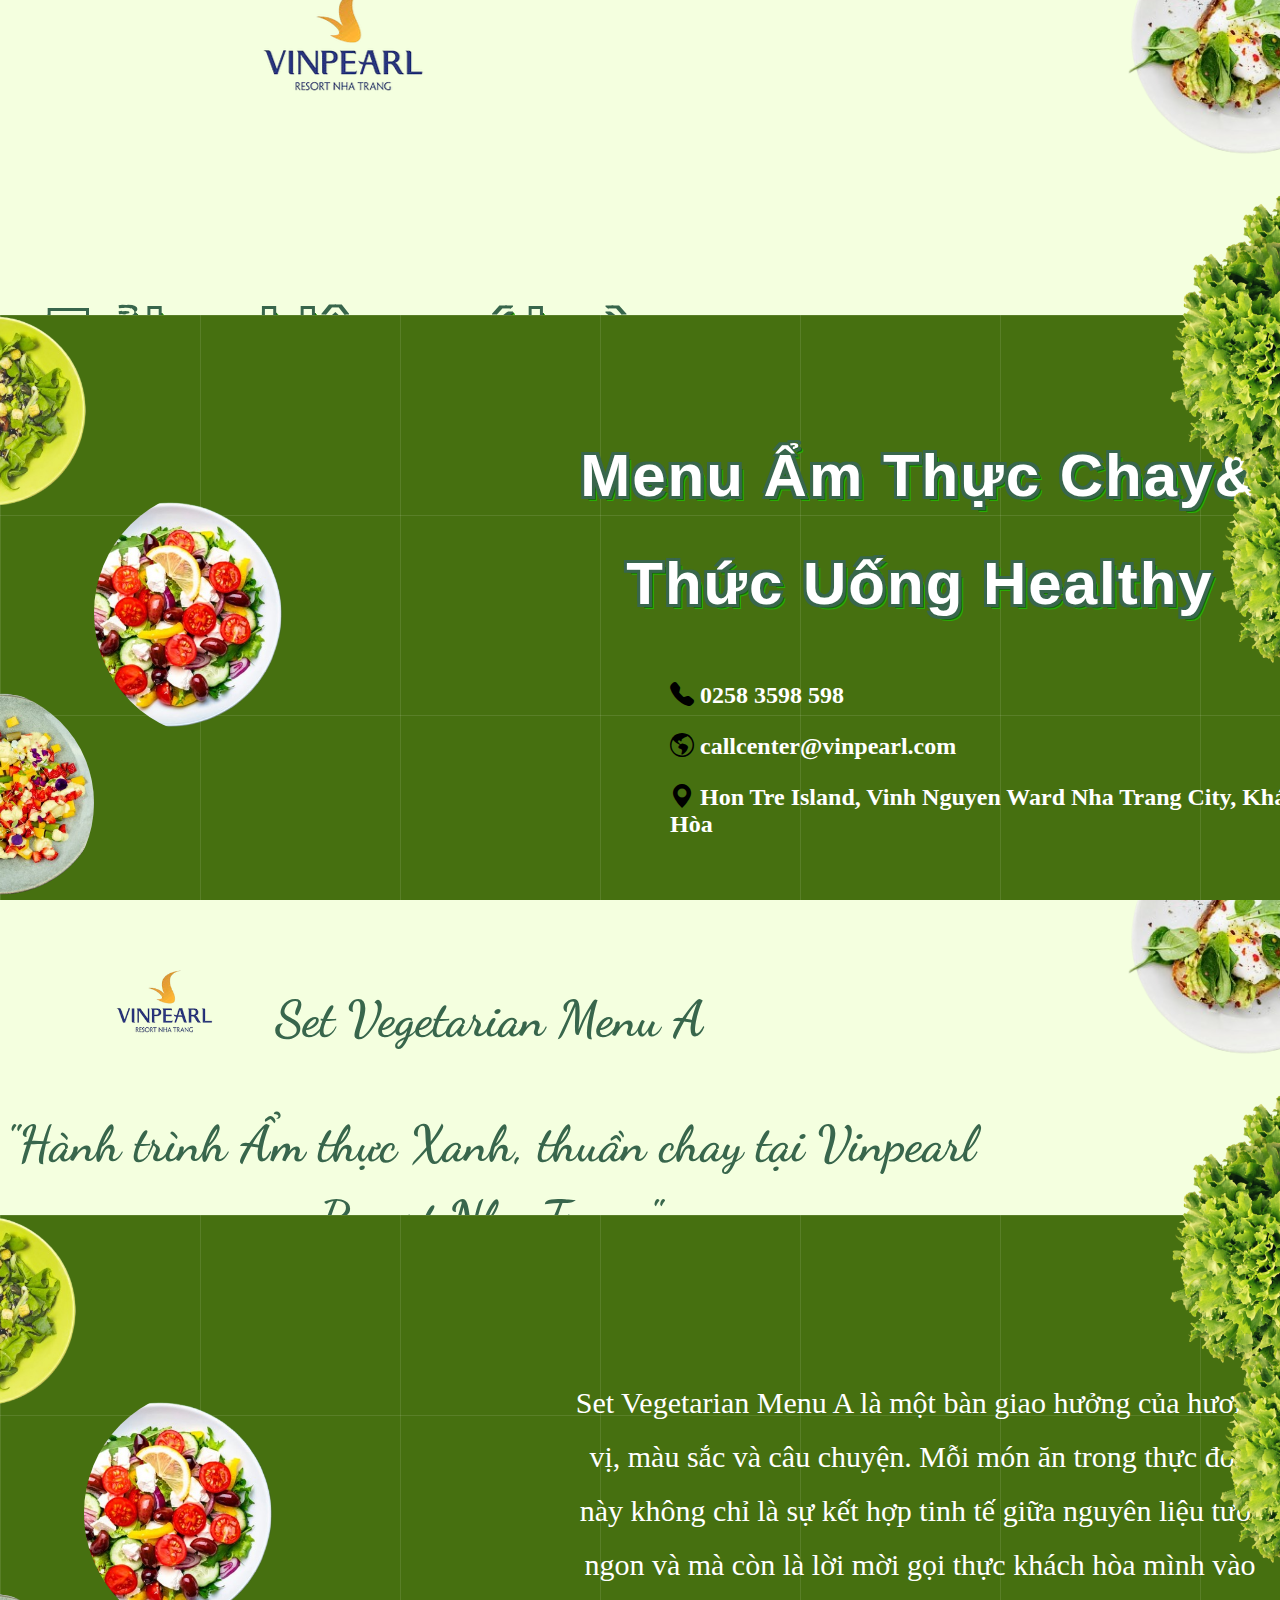
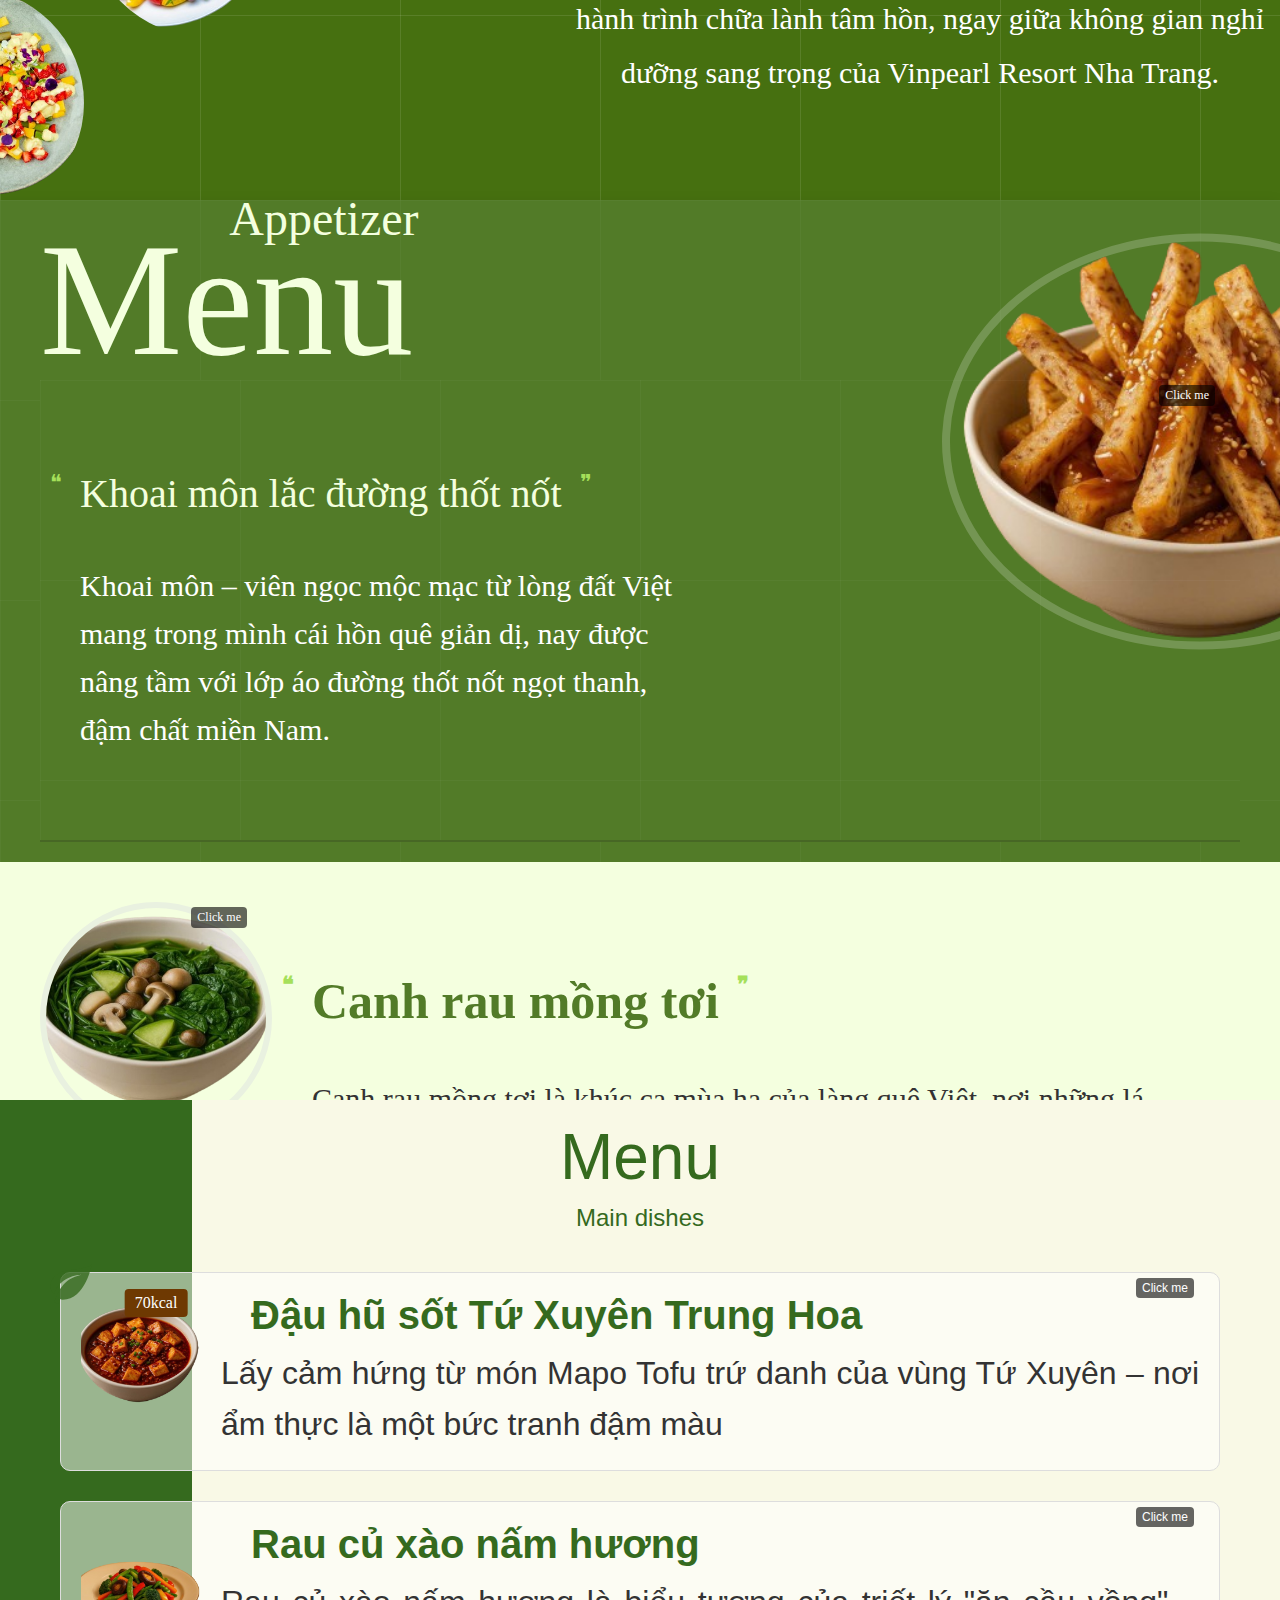
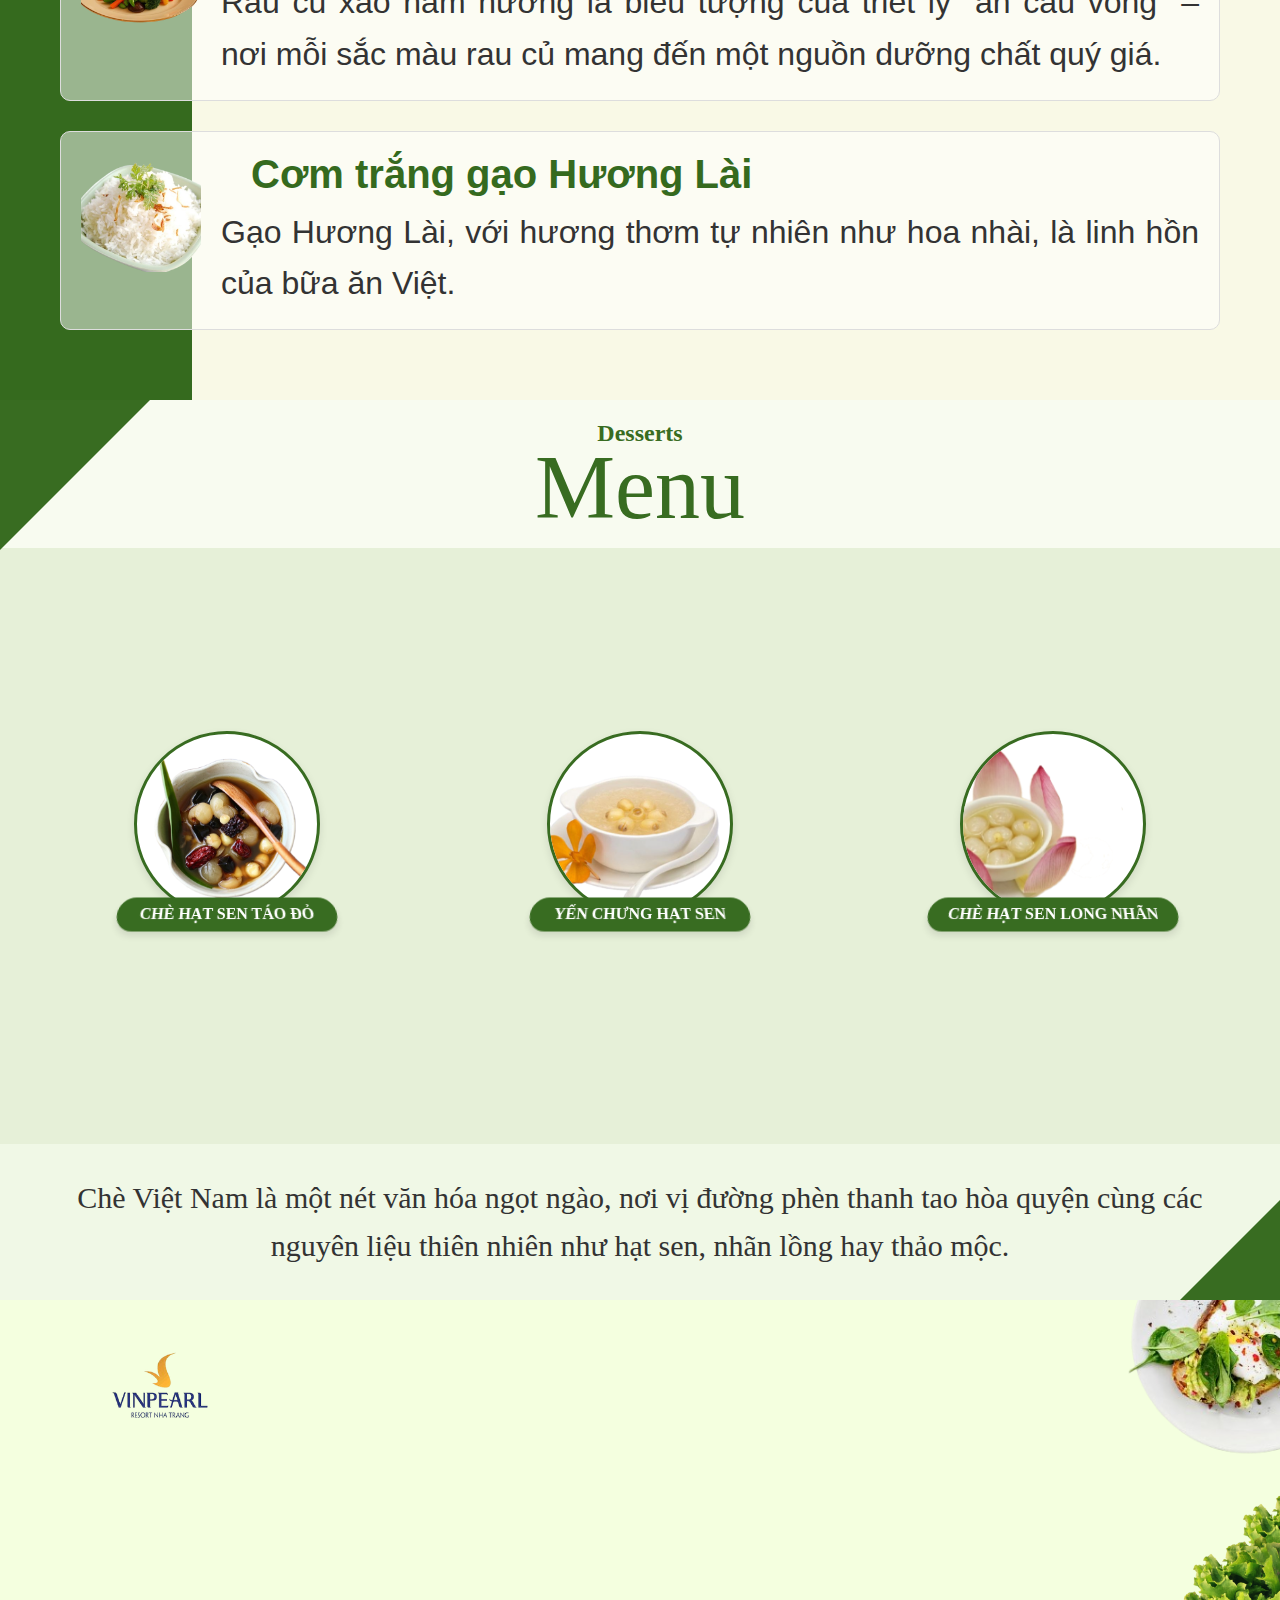
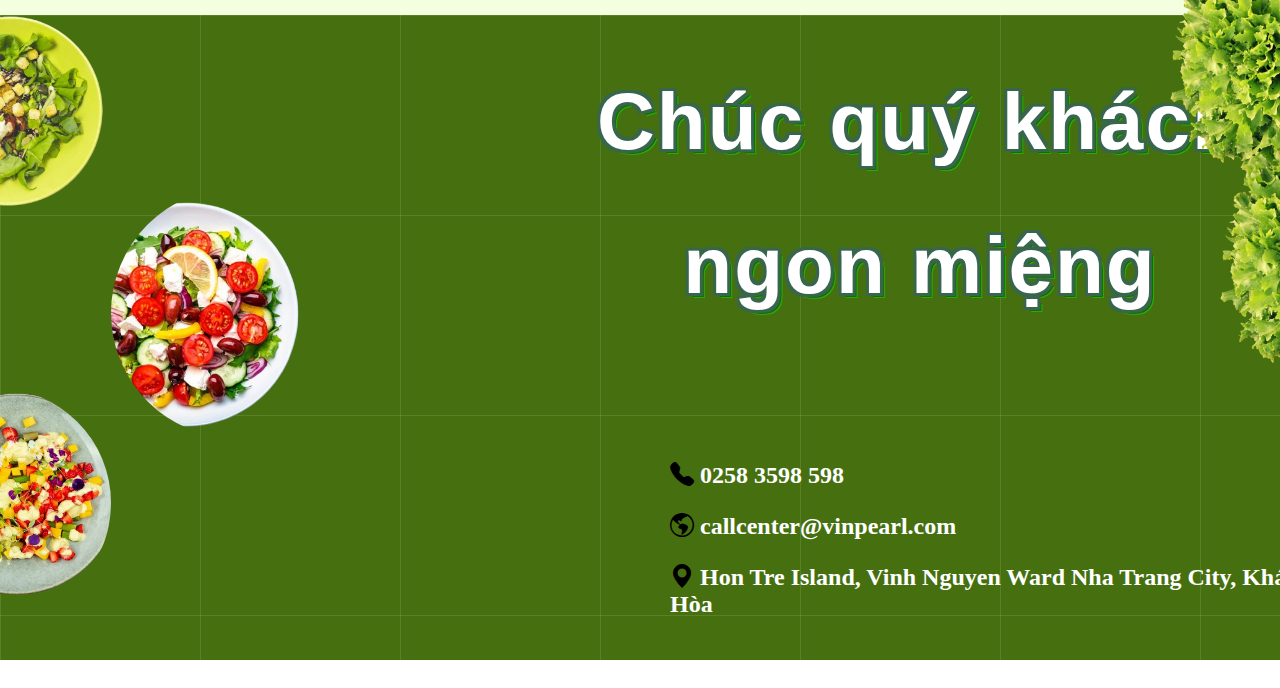
==== index.html @ a4272439 "Add files via upload" ====
<!DOCTYPE html>
<html lang="vi">
<head>
    <meta charset="UTF-8">
    <meta name="viewport" content="width=device-width, initial-scale=1.0">
    <title>Vinpearl Vegetarian Menu</title>
    <link href="https://cdn.jsdelivr.net/npm/bootstrap@5.3.5/dist/css/bootstrap.min.css" rel="stylesheet"
          integrity="sha384-SgOJa3DmI69IUzQ2PVdRZhwQ+dy64/BUtbMJw1MZ8t5HZApcHrRKUc4W0kG879m7" crossorigin="anonymous">
    <link rel="stylesheet" href="https://cdn.jsdelivr.net/npm/bootstrap-icons@1.11.3/font/bootstrap-icons.min.css">
    <link href="https://fonts.googleapis.com/css2?family=Dancing+Script&display=swap" rel="stylesheet">
    <link href="Assets/Css/menu_dessert.css" rel="stylesheet">
    <link href="Assets/Css/home.css" rel="stylesheet">
    <style>
    </style>
</head>
<body>
    <!-- 1 -->
    <div class="main-container">
        <!-- Top light green section -->
        <div class="top-section">
            <div class="d-flex justify-content-center w-100 align-items-center" style="transform: translateX(-15%);">
                <!-- Title text -->
                <div class="title-text">
                    <div class="d-flex">
                         <!-- Logo -->
                        <img src="Assets/Images/Home/logo.png" class="responsive-mobile" alt="Vinpearl Logo" style="transform: translate(-20%,-50%);">
                        <div class="text-effect" style="color: #f4ffdf; transform: translateY(40%);">Trải nghiệm mới cùng</div>
                    </div>
                </div>
            </div>
            
            <!-- Main dish image -->
            <img src="Assets/Images/Home/right_1.png" alt="Main Dish" class="main-dish" 
                style="position: absolute; right: -20%; top: -50%;">
        </div>
        
        <!-- Bottom dark green section -->
        <div class="bottom-section">
            <!-- Grid background -->
            <div class="grid-bg"></div>
            
            <!-- Side dishes -->
            <div class="side-dishes" style="position: relative; left: -20%;">
                <div class="circular-images-container">
                    <div class="circular-image image1">
                        <img src="Assets/Images/Home/left_3.png" alt="Salad">
                    </div>
                    <div class="circular-image image2">
                        <img src="Assets/Images/Home/left_2.png" alt="Tomato Salad">
                    </div>
                    <div class="circular-image image3">
                        <img src="Assets/Images/Home/left_4.png" alt="Colorful Salad">
                    </div>
                    <!-- Thêm các phần tử trang trí như lá -->
                    <div class="decoration leaf1"></div>
                    <div class="decoration leaf2"></div>
                </div>
            </div>
            <!-- Menu description -->
            <div class="menu-description">
                <p class="text-effect" style="transform: translateY(-50%);">Menu Ẩm Thực Chay& <br> Thức Uống Healthy</p>
            </div>
            <div style="position: absolute; top: 50%; left: 50%; margin-top: 20px;">
                <p style="font-size: 24px; font-weight: bold;"> 
                    <span class="me-3" style="color: black;"><i class="bi bi-telephone-fill"></i></span> 
                    0258 3598 598
                </p>
                <p style="font-size: 24px; font-weight: bold;">
                    <span class="me-3" style="color: black;"><i class="bi bi-globe-americas"></i></span>
                    callcenter@vinpearl.com
                </p>
                <p style="font-size: 24px; font-weight: bold;">
                    <span class="me-3" style="color: black;"><i class="bi bi-geo-alt-fill"></i></span>
                    Hon Tre Island, Vinh Nguyen Ward Nha Trang City, Khánh Hòa
                </p>
            </div>
            <!-- Decoration leaves -->
            <img src="Assets/Images/Home/leaf_right.png" alt="Decoration Leaves" class="decoration-leaves1">
            <img src="Assets/Images/Home/leaf_right.png" alt="Decoration Leaves" class="decoration-leaves2">
            <img src="Assets/Images/Home/leaf_right.png" alt="Decoration Leaves" class="decoration-leaves3">
        </div>
    </div>

    <!-- 2 -->
    <div class="main-container">
        <!-- Top light green section -->
        <div class="top-section">
            <div class="d-flex justify-content-center w-100 align-items-center" style="transform: translateX(-15%);">
                <!-- Title text -->
                <div class="title-text">
                     <!-- Logo -->
                    <img src="Assets/Images/Home/logo.png" alt="Vinpearl Logo" class="logo">
                    <h2 style="font-size: 50px;">Set Vegetarian Menu A</h2>
                    <h3 style="font-size: 50px;">"Hành trình Ẩm thực Xanh, thuần chay tại Vinpearl<br>Resort Nha Trang"</h3>
                </div>
            </div>
            
            <!-- Main dish image -->
            <img src="Assets/Images/Home/right_1.png" alt="Main Dish" class="main-dish" 
                style="position: absolute; right: -20%; top: -50%;">
        </div>
        
        <!-- Bottom dark green section -->
        <div class="bottom-section">
            <!-- Grid background -->
            <div class="grid-bg"></div>
            
            <!-- Side dishes -->
            <div class="side-dishes" style="position: relative; left: -20%;">
                <div class="circular-images-container">
                    <div class="circular-image image1">
                        <img src="Assets/Images/Home/left_3.png" alt="Salad">
                    </div>
                    <div class="circular-image image2">
                        <img src="Assets/Images/Home/left_2.png" alt="Tomato Salad">
                    </div>
                    <div class="circular-image image3">
                        <img src="Assets/Images/Home/left_4.png" alt="Colorful Salad">
                    </div>
                    <!-- Thêm các phần tử trang trí như lá -->
                    <div class="decoration leaf1"></div>
                    <div class="decoration leaf2"></div>
                </div>
            </div>
            <!-- Menu description -->
            <div class="menu-description">
                <p>Set Vegetarian Menu A là một bàn giao hưởng của hương vị, màu sắc và câu chuyện. Mỗi món ăn trong thực đơn này không chỉ là sự kết hợp tinh tế giữa nguyên liệu tươi ngon và mà còn là lời mời gọi thực khách hòa mình vào hành trình chữa lành tâm hồn, ngay giữa không gian nghỉ dưỡng sang trọng của Vinpearl Resort Nha Trang.</p>
            </div>
            
            <!-- Decoration leaves -->
            <img src="Assets/Images/Home/leaf_right.png" alt="Decoration Leaves" class="decoration-leaves1">
            <img src="Assets/Images/Home/leaf_right.png" alt="Decoration Leaves" class="decoration-leaves2">
            <img src="Assets/Images/Home/leaf_right.png" alt="Decoration Leaves" class="decoration-leaves3">
        </div>
    </div>

    <!-- 3 -->
    <div class="main-container menu-container">
        <div class="h-50 menu-header">
            <div class="w-100">
                <h1 class="menu-title position-relative" style="color: #f4ffdf; top: 10px;">
                     Menu
                    <p class="menu-subtitle" 
                        style="color: #f4ffdf; position: absolute; top: 0; transform: translateX(100%);">Appetizer</p>
                </h1>
                <div class="grid-overlay"></div>
            </div>
            
            <div class="featured-dish w-100 d-flex justify-content-between">
                <div>
                    <h2 class="dish-title" style="color: #f4ffdf;">
                        <span class="dish-decoration left">&#10077;</span>
                        Khoai môn lắc đường thốt nốt
                        <span class="dish-decoration right">&#10078;</span>
                    </h2>
                    <p class="dish-description">
                        Khoai môn – viên ngọc mộc mạc từ lòng đất Việt mang trong mình cái hồn quê giản dị, nay được nâng tầm với lớp áo đường thốt nốt ngọt thanh, đậm chất miền Nam.
                    </p>
                </div>
                <a class="d-block w-100 h-100" style="text-decoration: none;" href="khoai-mon-lac-duong-thot-not.html">
                    <div class="h-100 w-50 position-relative">
                        <img src="Assets/Images/Home/khoai-mon-lac-duong-thot-not.png" alt="Khoai môn lắc đường thốt nốt" 
                            class="dish-image" style="height: 400px; width: 500px; transform: translate(50%, -40%);">
                        <!-- <div class="calories-badge">220kcal</div> -->
                        <div style="position: absolute; top: 5px; right: 25px; background-color: rgba(0,0,0,0.6); color: white; padding: 3px 6px; border-radius: 4px; font-size: 12px;">Click me</div>
                    </div>
                </a>
                <div class="grid-overlay"></div>
            </div>
        </div>
        
        <div class="menu-items h-50" style="background-color: #f4ffdf;">
            <div class="menu-item">
                <div class="item-image-container">
                    <a class="d-block w-100 h-100 position-relative click-me" style="text-decoration: none;" href="canh-rau-mong-toi.html">
                        <img src="Assets/Images/Home/canh-rau-mong-toi.png" alt="Canh rau mồng tơi" class="item-image">
                        <div style="position: absolute; top: 5px; right: 25px; background-color: rgba(0,0,0,0.6); color: white; padding: 3px 6px; border-radius: 4px; font-size: 12px;">Click me</div>
                    </a>
                    <a class="d-block w-100 h-100" style="text-decoration: none;" href="canh-rau-mong-toi.html">
                        <div class="item-calories">70kcal</div>
                    </a>
                </div>
                <div class="item-content">
                    <h3 class="item-title" style="font-size: 50px;">
                        <span class="dish-decoration left">&#10077;</span>
                        Canh rau mồng tơi
                        <span class="dish-decoration right">&#10078;</span>
                    </h3>
                    <p class="item-description" style="font-size: 30px;">
                        Canh rau mồng tơi là khúc ca mùa hạ của làng quê Việt, nơi những lá mồng tơi xanh mướt hòa quyện cùng vị ngọt tự nhiên của mướp và nấm rơm. Được nấu trong nước dùng rau củ thanh nhẹ, món canh như một cái ôm dịu dàng, xua tan cái nóng và mang đến cảm giác thư thái.
                    </p>
                </div>
            </div>
            
            <div class="decoration-leaf leaf-1"></div>
            <div class="decoration-leaf leaf-2"></div>
        </div>
    </div>

    <!-- 4 -->
    <div class="main-container" style="margin: 0; padding: 0; box-sizing: border-box; font-family: 'Segoe UI', Tahoma, Geneva, Verdana, sans-serif; background-color: #f9f9e6;">
        <div style="margin: 0; padding: 0; box-sizing: border-box; font-family: 'Segoe UI', Tahoma, Geneva, Verdana, sans-serif; width: 15%; background-color: #356a1e; position: absolute; top: 0; left: 0; height: 100%;"></div>
        <div style="margin: 0 auto; padding: 20px; box-sizing: border-box; font-family: 'Segoe UI', Tahoma, Geneva, Verdana, sans-serif; max-width: 1200px;">
            <div style="margin: 0 0 40px 0; padding: 0; box-sizing: border-box; font-family: 'Segoe UI', Tahoma, Geneva, Verdana, sans-serif; text-align: center; position: relative;">
                <h1 style="margin: 0 0 10px 0; padding: 0; box-sizing: border-box; font-family: 'Segoe UI', Tahoma, Geneva, Verdana, sans-serif; font-size: 4rem; color: #356a1e; font-weight: 500;">Menu</h1>
                <h2 style="margin: 0; padding: 0; box-sizing: border-box; font-family: 'Segoe UI', Tahoma, Geneva, Verdana, sans-serif; font-size: 1.5rem; color: #356a1e; font-weight: 400;">Main dishes</h2>
            </div>
            
            <div style="margin: 0; padding: 0; box-sizing: border-box; font-family: 'Segoe UI', Tahoma, Geneva, Verdana, sans-serif; display: flex; flex-wrap: wrap; gap: 30px;">
                <div style="margin: 0; padding: 20px; box-sizing: border-box; font-family: 'Segoe UI', Tahoma, Geneva, Verdana, sans-serif; flex: 1 1 100%; display: flex; background-color: rgba(255, 255, 255, 0.5); border-radius: 10px; border: 1px solid #ddd; position: relative;">
                    <a class="d-block click-me" style="text-decoration: none;" href="dau-hu-tu-xuyen-trung-hoa.html">
                        <div style="margin: 0 20px 0 0; padding: 0; box-sizing: border-box; font-family: 'Segoe UI', Tahoma, Geneva, Verdana, sans-serif; width: 120px; height: 120px; border-radius: 10px; overflow: hidden; flex-shrink: 0;">
                            <img src="Assets/Images/Home/dau-hu-tu-xuyen.png" alt="Đậu hũ sốt Tứ Xuyên" style="margin: 0; padding: 0; box-sizing: border-box; font-family: 'Segoe UI', Tahoma, Geneva, Verdana, sans-serif; width: 100%; height: 100%; object-fit: cover;">
                        </div>
                        <div style="position: absolute; top: 5px; right: 25px; background-color: rgba(0,0,0,0.6); color: white; padding: 3px 6px; border-radius: 4px; font-size: 12px;">Click me</div>
                    </a>
                    <div style="margin: 0; padding: 0; box-sizing: border-box; font-family: 'Segoe UI', Tahoma, Geneva, Verdana, sans-serif; flex-grow: 1;">
                        <h3 style="margin: 0 0 10px 0; padding: 0 30px 0 30px; box-sizing: border-box; font-family: 'Segoe UI', Tahoma, Geneva, Verdana, sans-serif; color: #356a1e; font-size: 2.5rem; font-weight: 600; position: relative;">Đậu hũ sốt Tứ Xuyên Trung Hoa</h3>
                        <p style="margin: 0; padding: 0; box-sizing: border-box; font-family: 'Segoe UI', Tahoma, Geneva, Verdana, sans-serif; font-size: 2rem; color: #333; line-height: 1.6; text-align: justify;">Lấy cảm hứng từ món Mapo Tofu trứ danh của vùng Tứ Xuyên – nơi ẩm thực là một bức tranh đậm màu</p>
                    </div>
                    <div style="margin: 0; padding: 0; box-sizing: border-box; font-family: 'Segoe UI', Tahoma, Geneva, Verdana, sans-serif; position: absolute; width: 50px; height: 50px; opacity: 0.8; top: -15px; left: -15px; background-image: url(&quot;data:image/svg+xml,%3Csvg xmlns='http://www.w3.org/2000/svg' viewBox='0 0 24 24' fill='%23356a1e'%3E%3Cpath d='M17,8C8,10 5.9,16.17 3.82,21.34L5.71,22L6.66,19.7C7.14,19.87 7.64,20 8,20C19,20 22,3 22,3C21,5 14,5.25 9,6.25C4,7.25 2,11.5 2,13.5C2,15.5 3.75,17.25 3.75,17.25C7,8 17,8 17,8Z' /%3E%3C/svg%3E&quot;); background-size: contain; background-repeat: no-repeat;"></div>
                </div>
                
                <div style="margin: 0; padding: 20px; box-sizing: border-box; font-family: 'Segoe UI', Tahoma, Geneva, Verdana, sans-serif; flex: 1 1 100%; display: flex; background-color: rgba(255, 255, 255, 0.5); border-radius: 10px; border: 1px solid #ddd; position: relative;">
                    <a class="d-block click-me" style="text-decoration: none;" href="rau-cu-xao-nam-huong.html">
                        <div style="margin: 0 20px 0 0; padding: 0; box-sizing: border-box; font-family: 'Segoe UI', Tahoma, Geneva, Verdana, sans-serif; width: 120px; height: 120px; border-radius: 10px; overflow: hidden; flex-shrink: 0;">
                            <img src="Assets/Images/Home/rau-cu-xao-nam.png" alt="Rau củ xào nấm hương" style="margin: 0; padding: 0; box-sizing: border-box; font-family: 'Segoe UI', Tahoma, Geneva, Verdana, sans-serif; width: 100%; height: 100%; object-fit: cover;">
                        </div>
                        <div style="position: absolute; top: 5px; right: 25px; background-color: rgba(0,0,0,0.6); color: white; padding: 3px 6px; border-radius: 4px; font-size: 12px;">Click me</div>
                    </a>
                    <div style="margin: 0; padding: 0; box-sizing: border-box; font-family: 'Segoe UI', Tahoma, Geneva, Verdana, sans-serif; flex-grow: 1;">
                        <h3 style="margin: 0 0 10px 0; padding: 0 30px 0 30px; box-sizing: border-box; font-family: 'Segoe UI', Tahoma, Geneva, Verdana, sans-serif; color: #356a1e; font-size: 2.5rem; font-weight: 600; position: relative;">Rau củ xào nấm hương</h3>
                        <p style="margin: 0; padding: 0; box-sizing: border-box; font-family: 'Segoe UI', Tahoma, Geneva, Verdana, sans-serif; font-size: 2rem; color: #333; line-height: 1.6; text-align: justify;">Rau củ xào nấm hương là biểu tượng của triết lý "ăn cầu vồng" – nơi mỗi sắc màu rau củ mang đến một nguồn dưỡng chất quý giá.</p>
                    </div>
                </div>
                
                <div style="margin: 0; padding: 20px; box-sizing: border-box; font-family: 'Segoe UI', Tahoma, Geneva, Verdana, sans-serif; flex: 1 1 100%; display: flex; background-color: rgba(255, 255, 255, 0.5); border-radius: 10px; border: 1px solid #ddd; position: relative;">
                    <div style="margin: 0 20px 0 0; padding: 0; box-sizing: border-box; font-family: 'Segoe UI', Tahoma, Geneva, Verdana, sans-serif; width: 120px; height: 120px; border-radius: 10px; overflow: hidden; flex-shrink: 0;">
                        <img src="Assets/Images/Home/com-gao-trang-huong-lai.png" alt="Cơm trắng gạo Hương Lài" style="margin: 0; padding: 0; box-sizing: border-box; font-family: 'Segoe UI', Tahoma, Geneva, Verdana, sans-serif; width: 100%; height: 100%; object-fit: cover;">
                    </div>
                    <div style="margin: 0; padding: 0; box-sizing: border-box; font-family: 'Segoe UI', Tahoma, Geneva, Verdana, sans-serif; flex-grow: 1;">
                        <h3 style="margin: 0 0 10px 0; padding: 0 30px 0 30px; box-sizing: border-box; font-family: 'Segoe UI', Tahoma, Geneva, Verdana, sans-serif; color: #356a1e; font-size: 2.5rem; font-weight: 600; position: relative;">Cơm trắng gạo Hương Lài</h3>
                        <p style="margin: 0; padding: 0; box-sizing: border-box; font-family: 'Segoe UI', Tahoma, Geneva, Verdana, sans-serif; font-size: 2rem; color: #333; line-height: 1.6; text-align: justify;">Gạo Hương Lài, với hương thơm tự nhiên như hoa nhài, là linh hồn của bữa ăn Việt.</p>
                    </div>
                </div>
            </div>
        </div>
    </div>

    <div class="menu-container1 main-container">
        <div class="corner-triangle1"></div>
        <div class="header1">
            <h2 class="subtitle1">Desserts</h2>
            <h1 class="title1">Menu</h1>
        </div>
        
        <div class="desserts-container1">
            <div class="dessert-item1">
                <img src="Assets/Images/Home/che-hat-sen-tao-do.png" alt="Chè Hạt Sen Táo Đỏ" class="dessert-image1">
                <div class="dessert-banner1">CHÈ HẠT SEN TÁO ĐỎ</div>
            </div>
            
            <div class="dessert-item1">
                <img src="Assets/Images/Home/yen-chung-hat-sen.png" alt="Yến Chưng Hạt Sen" class="dessert-image1">
                <div class="dessert-banner1">YẾN CHƯNG HẠT SEN</div>
            </div>
            
            <div class="dessert-item1">
                <img src="Assets/Images/Home/che-hat-sen-long-nhan.png" alt="Chè Hạt Sen Long Nhãn" class="dessert-image1">
                <div class="dessert-banner1">CHÈ HẠT SEN LONG NHÃN</div>
            </div>
        </div>
        
        <div class="description1">
            Chè Việt Nam là một nét văn hóa ngọt ngào, nơi vị đường phèn thanh tao hòa quyện cùng các nguyên liệu thiên nhiên như hạt sen, nhãn lồng hay thảo mộc.
        </div>
        
        <div class="corner-bottom-right1"></div>
    </div>

    <div class="main-container">
        <!-- Top light green section -->
        <div class="top-section">
            <div class="d-flex justify-content-center w-100 align-items-center">
                  <!-- Logo -->
                  <img src="Assets/Images/Home/logo.png" alt="Vinpearl Logo" class="logo" style="transform: translateY(50%); height: 40%;">
            </div>
            
            <!-- Main dish image -->
            <img src="Assets/Images/Home/right_1.png" alt="Main Dish" class="main-dish" 
                style="position: absolute; right: -20%; top: -50%;">
        </div>
        
        <!-- Bottom dark green section -->
        <div class="bottom-section">
            <!-- Grid background -->
            <div class="grid-bg"></div>
            
            <!-- Side dishes -->
            <div class="side-dishes" style="position: relative; left: -20%;">
                <div class="circular-images-container">
                    <div class="circular-image image1">
                        <img src="Assets/Images/Home/left_3.png" alt="Salad">
                    </div>
                    <div class="circular-image image2">
                        <img src="Assets/Images/Home/left_2.png" alt="Tomato Salad">
                    </div>
                    <div class="circular-image image3">
                        <img src="Assets/Images/Home/left_4.png" alt="Colorful Salad">
                    </div>
                    <!-- Thêm các phần tử trang trí như lá -->
                    <div class="decoration leaf1"></div>
                    <div class="decoration leaf2"></div>
                </div>
            </div>
            <!-- Menu description -->
            <div class="menu-description">
                <p class="text-effect" style="transform: translateY(-50%); font-size: 80px;">
                    Chúc quý khách <br> ngon miệng
                </p>
            </div>
            <div style="position: absolute; top: 50%; left: 50%; margin-top: 100px;">
                <p style="font-size: 24px; font-weight: bold;"> 
                    <span class="me-3" style="color: black;"><i class="bi bi-telephone-fill"></i></span> 
                    0258 3598 598
                </p>
                <p style="font-size: 24px; font-weight: bold;">
                    <span class="me-3" style="color: black;"><i class="bi bi-globe-americas"></i></span>
                    callcenter@vinpearl.com
                </p>
                <p style="font-size: 24px; font-weight: bold;">
                    <span class="me-3" style="color: black;"><i class="bi bi-geo-alt-fill"></i></span>
                    Hon Tre Island, Vinh Nguyen Ward Nha Trang City, Khánh Hòa
                </p>
            </div>
            <!-- Decoration leaves -->
            <img src="Assets/Images/Home/leaf_right.png" alt="Decoration Leaves" class="decoration-leaves1">
            <img src="Assets/Images/Home/leaf_right.png" alt="Decoration Leaves" class="decoration-leaves2">
            <img src="Assets/Images/Home/leaf_right.png" alt="Decoration Leaves" class="decoration-leaves3">
        </div>
    </div>
    <script>
        console.log("Chúc mừng bạn đã mất acc facebook!!!!! Hư quá")
    </script>
</body>
</html>
---- Assets/Css/menu_dessert.css ----
.menu-container1 {
    position: relative;
    background-color: #f0f8e6;
    overflow: hidden;
    display: flex;
    flex-direction: column;
    width: 100%;
    height: 100vh;
    scroll-snap-align: center;
    scroll-snap-stop: always;
}

.corner-triangle1 {
    position: absolute;
    top: 0;
    left: 0;
    width: 0;
    height: 0;
    border-style: solid;
    border-width: 150px 150px 0 0;
    border-color: #386c21 transparent transparent transparent;
    z-index: 1;
}

.header1 {
    text-align: center;
    padding: 20px 0;
    background-color: #f8fbf0;
}

.subtitle1 {
    color: #386c21;
    font-size: 24px;
    margin: 0;
}

.title1 {
    color: #386c21;
    font-size: 90px;
    margin: 0;
    font-weight: normal;
    line-height: 0.9;
}

.desserts-container1 {
    display: flex;
    justify-content: space-around;
    padding: 20px;
    background-color: #e6f0d8;
    flex-wrap: wrap;
    flex: 1;
    align-items: center;
}

.dessert-item1 {
    display: flex;
    flex-direction: column;
    align-items: center;
    width: 30%;
    position: relative;
    margin-bottom: 30px;
}

.dessert-image1 {
    width: 180px;
    height: 180px;
    border-radius: 50%;
    object-fit: cover;
    border: 3px solid #386c21;
    background-color: white;
    box-shadow: 0 4px 8px rgba(0, 0, 0, 0.1);
    z-index: 2;
}

.dessert-banner1 {
    background-color: #386c21;
    color: white;
    padding: 8px 20px;
    border-radius: 20px;
    font-weight: bold;
    text-align: center;
    margin-top: -20px;
    position: relative;
    z-index: 3;
    min-width: 180px;
    transform: perspective(10px) rotateX(1deg);
    box-shadow: 0 4px 6px rgba(0, 0, 0, 0.1);
}

.description1 {
    text-align: center;
    padding: 30px;
    font-size: 30px;
    line-height: 1.6;
    color: #333;
    background-color: #f0f8e6;
}

.corner-bottom-right1 {
    position: absolute;
    bottom: 0;
    right: 0;
    width: 100px;
    height: 100px;
    background-color: #386c21;
    clip-path: polygon(100% 0, 0 100%, 100% 100%);
}

/* Responsive styles */
@media (max-width: 768px) {
    .title1 {
        font-size: 60px;
    }
    
    .dessert-item1 {
        width: 45%;
    }
    
    .corner-triangle1 {
        border-width: 100px 100px 0 0;
    }
}

@media (max-width: 480px) {
    .title1 {
        font-size: 40px;
    }
    
    .subtitle1 {
        font-size: 18px;
    }
    
    .dessert-item1 {
        width: 100%;
    }
    
    .dessert-image1 {
        width: 150px;
        height: 150px;
    }
    
    .corner-triangle1 {
        border-width: 80px 80px 0 0;
    }
    
    .description1 {
        padding: 20px;
        font-size: 16px;
    }
}
---- Assets/Css/home.css ----
html {
    scroll-snap-type: y mandatory;
    scroll-behavior: smooth;
}

body {
    margin: 0;
    padding: 0;
    font-size: 16px;
    overflow-x: hidden;
    touch-action: pan-y;
    scroll-snap-type: y proximity; /* hoặc x */
    overflow-y: scroll;
}

h1, h2, h3 {
    font-size: 2rem; /* Kiểm soát rõ ràng kích thước tiêu đề */
  }

.main-container {
    position: relative;
    width: 100%;
    height: 100vh;
    scroll-snap-align: center;
    scroll-snap-stop: always;
}

.top-section {
    display: flex;
    background-color: #f4ffdf;
    position: relative;
    width: 100%;
    height: 35%;
    position: relative;
    overflow: hidden;
}

.bottom-section {
    background-color: #467010;
    position: relative;
    width: 100%;
    height: 65%;
    color: white;
    padding: 30px;
    display: flex;
    justify-content: center;
    align-items: center;
}

.logo {
    position: absolute;
    top: -40px;
    left: 100px;
    width: 120px;
}

.title-text {
    position: relative;
    top: 40px;
    left: 150px;
    color: #38664c;
    font-family: 'Dancing Script', cursive;
    font-size: 24px;
    line-height: 1.5;
    text-align: center;
}

.main-dish {
    position: absolute;
    top: -50px;
    right: 0;
    width: 45%;
    z-index: 5;
}


.menu-description {
    max-width: 700px;
    font-size: 30px;
    text-align: center;
    line-height: 1.8;
}

.decoration-leaves1 {
    position: absolute;
    right: -100px;
    top: -100px;
    width: 250px;
    transform: rotate(270deg);
    z-index: 5;
}

.decoration-leaves2 {
    position: absolute;
    right: -100px;
    top: 150px;
    width: 250px;
    transform: rotate(270deg);
    z-index: 6;
}

.decoration-leaves3 {
    position: absolute;
    right: -50px;
    top: -50px;
    width: 250px;
    transform: rotate(270deg);
    z-index: 5;
}

.grid-bg::before {
    content: '';
    position: absolute;
    top: 0;
    left: 0;
    width: 100%;
    height: 100%;
    background-image: linear-gradient(rgba(255, 255, 255, 0.1) 1px, transparent 1px),
                     linear-gradient(90deg, rgba(255, 255, 255, 0.1) 1px, transparent 1px);
    background-size: 200px 200px;
    z-index: 0;
}

.circular-images-container {
position: relative;
width: 500px; /* Điều chỉnh kích thước container */
height: 700px; /* Điều chỉnh kích thước container */
overflow: hidden;
}

.circular-image {
position: absolute;
border-radius: 50%; /* Tạo hình tròn */
overflow: hidden;
}

.image1 {
width: 240px;
height: 240px;
top: 0px;
left: 40px;
z-index: 3;
}

.image2 {
width: 250px;
height: 250px;
top: 200px;
left: 270px;
z-index: 2;
}

.image3 {
width: 230px;
height: 230px;
top: 400px;
left: 40px;
z-index: 3;
}

.circular-image img {
width: 100%;
height: 100%;
object-fit: cover; /* Đảm bảo hình ảnh lấp đầy không bị méo */
}

/* Các phần tử trang trí */
.decoration {
position: absolute;
background-size: contain;
background-repeat: no-repeat;
}

.leaf1 {
width: 80px;
height: 80px;
background-image: url('Assets/Images/Home/left_5.png');
top: 200px;
left: 20px;
z-index: 1;
}

.leaf2 {
width: 100px;
height: 100px;
background-image: url('Assets/Images/Home/left_6.png');
bottom: 30px;
right: 20px;
z-index: 1;
}

/* RESPONSIVE MEDIA QUERIES */

/* Medium devices (tablets, iPads, up to 1024px) */
@media screen and (max-width: 1024px) {
    .main-container {
        height: auto;
        min-height: 100vh;
    }
    
    .top-section {
        height: 30vh;
    }
    
    .bottom-section {
        height: 70vh;
        flex-direction: column;
        padding: 20px;
    }
    
    .title-text {
        left: 100px;
        font-size: 20px;
    }
    
    .main-dish {
        width: 35%;
        right: 5%;
        top: -30px;
    }
    
    .side-dishes {
        position: relative !important;
        left: 0 !important;
        transform: scale(0.8);
        margin-top: 20px;
    }
    
    .circular-images-container {
        width: 360px;
        height: 500px;
        margin: 0 auto;
    }
    
    .image1 {
        width: 180px;
        height: 180px;
    }
    
    .image2 {
        width: 190px;
        height: 190px;
        top: 140px;
        left: 190px;
    }
    
    .image3 {
        width: 170px;
        height: 170px;
        top: 300px;
    }
    
    .menu-description {
        max-width: 450px;
        font-size: 24px;
        margin-top: -60px;
    }
    
    .decoration-leaves1, .decoration-leaves2, .decoration-leaves3 {
        width: 200px;
    }
}

/* Small devices (iPad Mini, smaller tablets, up to 768px) */
@media screen and (max-width: 768px) {
    .top-section {
        height: 25vh;
    }
    
    .bottom-section {
        height: 75vh;
    }
    
    .title-text {
        top: 20px;
        left: 50px;
        font-size: 18px;
    }
    
    .main-dish {
        width: 40%;
        right: 0;
        top: -10px;
    }
    
    .side-dishes {
        transform: scale(0.7);
    }
    
    .circular-images-container {
        width: 300px;
        height: 420px;
    }
    
    .image1 {
        width: 160px;
        height: 160px;
        left: 20px;
    }
    
    .image2 {
        width: 170px;
        height: 170px;
        top: 120px;
        left: 150px;
    }
    
    .image3 {
        width: 150px;
        height: 150px;
        top: 260px;
        left: 20px;
    }
    
    .menu-description {
        max-width: 400px;
        font-size: 22px;
        margin-top: -40px;
    }
    
    .decoration-leaves1, .decoration-leaves2, .decoration-leaves3 {
        width: 150px;
    }
    
    div[style*="position: absolute; top: 50%; left: 50%; margin-top: 20px;"] {
        position: relative !important;
        top: auto !important;
        left: auto !important;
        margin-top: 10px !important;
        text-align: center;
    }
    
    div[style*="position: absolute; top: 50%; left: 50%; margin-top: 20px;"] p {
        font-size: 18px !important;
    }
}

/* Extra small devices (phones, up to 576px) */
@media screen and (max-width: 576px) {
    .main-container {
        scroll-snap-align: none;
    }
    
    .top-section {
        height: 25vh;
    }
    
    .bottom-section {
        height: auto;
        min-height: 75vh;
        padding: 15px;
    }
    
    .title-text {
        top: 10px;
        left: 20px;
        font-size: 16px;
    }
    
    div.d-flex.justify-content-center.w-100.align-items-center {
        transform: translateX(0) !important;
    }
    
    .main-dish {
        width: 45%;
        right: -10%;
        top: 0;
    }
    
    .circular-images-container {
        width: 250px;
        height: 350px;
        margin: 0 auto;
    }
    
    .side-dishes {
        transform: scale(0.6);
        margin-top: -20px;
    }
    
    .image1 {
        width: 130px;
        height: 130px;
        left: 15px;
    }
    
    .image2 {
        width: 140px;
        height: 140px;
        top: 100px;
        left: 120px;
    }
    
    .image3 {
        width: 120px;
        height: 120px;
        top: 220px;
        left: 15px;
    }
    
    .menu-description {
        max-width: 280px;
        font-size: 18px;
        margin-top: -20px;
    }
    
    .text-effect[style*="transform: translateY(-50%)"] {
        transform: translateY(0) !important;
    }
    
    .decoration-leaves1, .decoration-leaves2, .decoration-leaves3 {
        width: 100px;
        right: -50px;
    }
    
    div[style*="position: absolute; top: 50%; left: 50%; margin-top: 20px;"] {
        margin-top: 20px !important;
        width: 100%;
    }
    
    div[style*="position: absolute; top: 50%; left: 50%; margin-top: 20px;"] p {
        font-size: 16px !important;
        margin-bottom: 10px;
    }
    
    .leaf1, .leaf2 {
        width: 60px;
        height: 60px;
    }
}

/* Very small devices (small phones, up to 375px) */
@media screen and (max-width: 375px) {
    .top-section {
        height: 20vh;
    }
    
    .title-text {
        font-size: 14px;
    }
    
    img[style*="transform: translate(-20%,-50%)"] {
        transform: translate(-20%,-40%) scale(0.8) !important;
    }
    
    .text-effect[style*="transform: translateY(40%)"] {
        transform: translateY(20%) !important;
    }
    
    .main-dish {
        width: 50%;
        right: -15%;
    }
    
    .side-dishes {
        transform: scale(0.5);
        margin-top: -40px;
    }
    
    .circular-images-container {
        width: 220px;
        height: 300px;
    }
    
    .menu-description {
        max-width: 220px;
        font-size: 16px;
    }
    
    div[style*="position: absolute; top: 50%; left: 50%; margin-top: 20px;"] p {
        font-size: 14px !important;
    }

    .responsive-mobile, .circular-images-container {
        display: none;
    }
}

/* Extra small devices (Galaxy Fold, etc., up to 320px) */
@media screen and (max-width: 320px) {
    .top-section {
        height: 18vh;
    }
    
    .title-text {
        font-size: 12px;
        left: 10px;
    }
    
    img[style*="transform: translate(-20%,-50%)"] {
        transform: translate(-20%,-30%) scale(0.7) !important;
    }
    
    .main-dish {
        width: 55%;
        right: -20%;
        top: 10px;
    }
    
    .side-dishes {
        transform: scale(0.45);
        margin-top: -50px;
    }
    
    .menu-description {
        max-width: 200px;
        font-size: 14px;
    }
    
    div[style*="position: absolute; top: 50%; left: 50%; margin-top: 20px;"] p {
        font-size: 12px !important;
    }
    
    .decoration-leaves1, .decoration-leaves2, .decoration-leaves3 {
        width: 80px;
    }
}

.click-me:hover div {
    border-color: #ff6b6b !important;
    box-shadow: 0 0 10px rgba(255, 107, 107, 0.5);
}
.click-me:hover img {
    transform: scale(1.05);
}


.text-effect {
    font-family: 'Comic Sans MS', 'Chalkboard SE', sans-serif;
    font-size: 60px;
    font-weight: bold;
    color: white;
    text-shadow: 
        /* Đường viền */
        -3px -3px 0 #38664c,
        3px -3px 0 #38664c,
        -3px 3px 0 #38664c,
        3px 3px 0 #38664c,
        /* Đổ bóng */
        4px 4px 0 rgba(23, 105, 11, 0.999),
        5px 5px 0 rgba(36, 184, 2, 0.855);
    /* Hiệu ứng 3D */
    transform: perspective(500px) rotateX(5deg);
    letter-spacing: 2px;
}

.menu-container {
    width: 100%;
    min-height: 100vh;
    margin: 0 auto;
    background-color: #fff;
    box-shadow: 0 5px 15px rgba(0, 0, 0, 0.1);
    display: flex;
    flex-direction: column;
}

.menu-header {
    background-color: #527b28;
    color: white;
    padding: 20px 40px;
    position: relative;
}

.menu-title {
    font-family: 'Playfair Display', serif;
    margin: 0;
    font-size: 10rem;
    font-weight: 400;
    line-height: 1;
}

.menu-subtitle {
    font-family: 'Playfair Display', serif;
    font-size: 3rem;
    margin-top: -5px;
    font-weight: 400;
}

.featured-dish {
    background-color: #527b28;
    padding: 20px 40px;
    color: white;
    display: flex;
    align-items: center;
    border-bottom: 2px solid #476725;
    position: relative;
}

.dish-title {
    font-size: 40px;
    font-weight: 500;
    margin-bottom: 15px;
    font-family: 'Playfair Display', serif;
    position: relative;
    display: inline-block;
}

.dish-decoration {
    position: absolute;
    font-size: 22px;
    color: #a5e05a;
}

.dish-decoration.left {
    left: -30px;
}

.dish-decoration.right {
    right: -30px;
}

.dish-description {
    max-width: 700px;
    line-height: 1.6;
    font-size: 30px;
    font-weight: 300;
}

.dish-image {
    width: 250px;
    height: 250px;
    border-radius: 50%;
    object-fit: cover;
    border: 8px solid rgba(255, 255, 255, 0.2);
    margin-left: auto;
}

.calories-badge {
    position: absolute;
    background-color: #6e3902;
    color: white;
    padding: 8px 15px;
    border-radius: 0 8px 0 8px;
    font-weight: 500;
    bottom: 35%;
    right: 50%;
    z-index: 10;
    transform: translateY(100%);
    box-shadow: 0 2px 5px rgba(0, 0, 0, 0.2);
}

.menu-items {
    padding: 40px;
    background-color: #f8fbf5;
    position: relative;
    flex: 1;
}

.menu-item {
    display: flex;
    margin-bottom: 40px;
    position: relative;
}

.menu-item:last-child {
    margin-bottom: 0;
}

.item-image-container {
    position: relative;
}

.item-image {
    width: 220px;
    height: 220px;
    border-radius: 50%;
    object-fit: cover;
    border: 6px solid #e9f1e0;
}

.item-calories {
    position: absolute;
    background-color: #6e3902;
    color: white;
    padding: 5px 10px;
    border-radius: 4px;
    font-weight: 500;
    bottom: 0;
    left: 50%;
    transform: translateX(-50%);
    z-index: 2;
}

.item-content {
    padding: 20px 40px;
    flex: 1;
}

.item-title {
    font-size: 24px;
    color: #527b28;
    margin-bottom: 15px;
    font-family: 'Playfair Display', serif;
    position: relative;
    display: inline-block;
}

.item-description {
    color: #333;
    line-height: 1.6;
}

.decoration-leaf {
    position: absolute;
    width: 40px;
    height: 40px;
    opacity: 0.2;
}

.leaf-1 {
    top: 20px;
    left: 20px;
}

.leaf-2 {
    bottom: 20px;
    right: 20px;
}

.grid-overlay {
    position: absolute;
    top: 0;
    left: 0;
    width: 100%;
    height: 100%;
    background-image: linear-gradient(rgba(255, 255, 255, 0.03) 1px, transparent 1px),
                     linear-gradient(90deg, rgba(255, 255, 255, 0.03) 1px, transparent 1px);
    background-size: 200px 200px;
    pointer-events: none;
}

@media (max-width: 768px) {
    .menu-title {
        font-size: 3rem;
    }
    
    .featured-dish {
        flex-direction: column;
        text-align: center;
    }
    
    .dish-image {
        margin: 20px auto 0;
        width: 200px;
        height: 200px;
    }
    
    .menu-item {
        flex-direction: column;
        align-items: center;
        text-align: center;
    }
    
    .item-content {
        padding: 20px 0;
    }
    
    .item-image {
        width: 180px;
        height: 180px;
    }
}
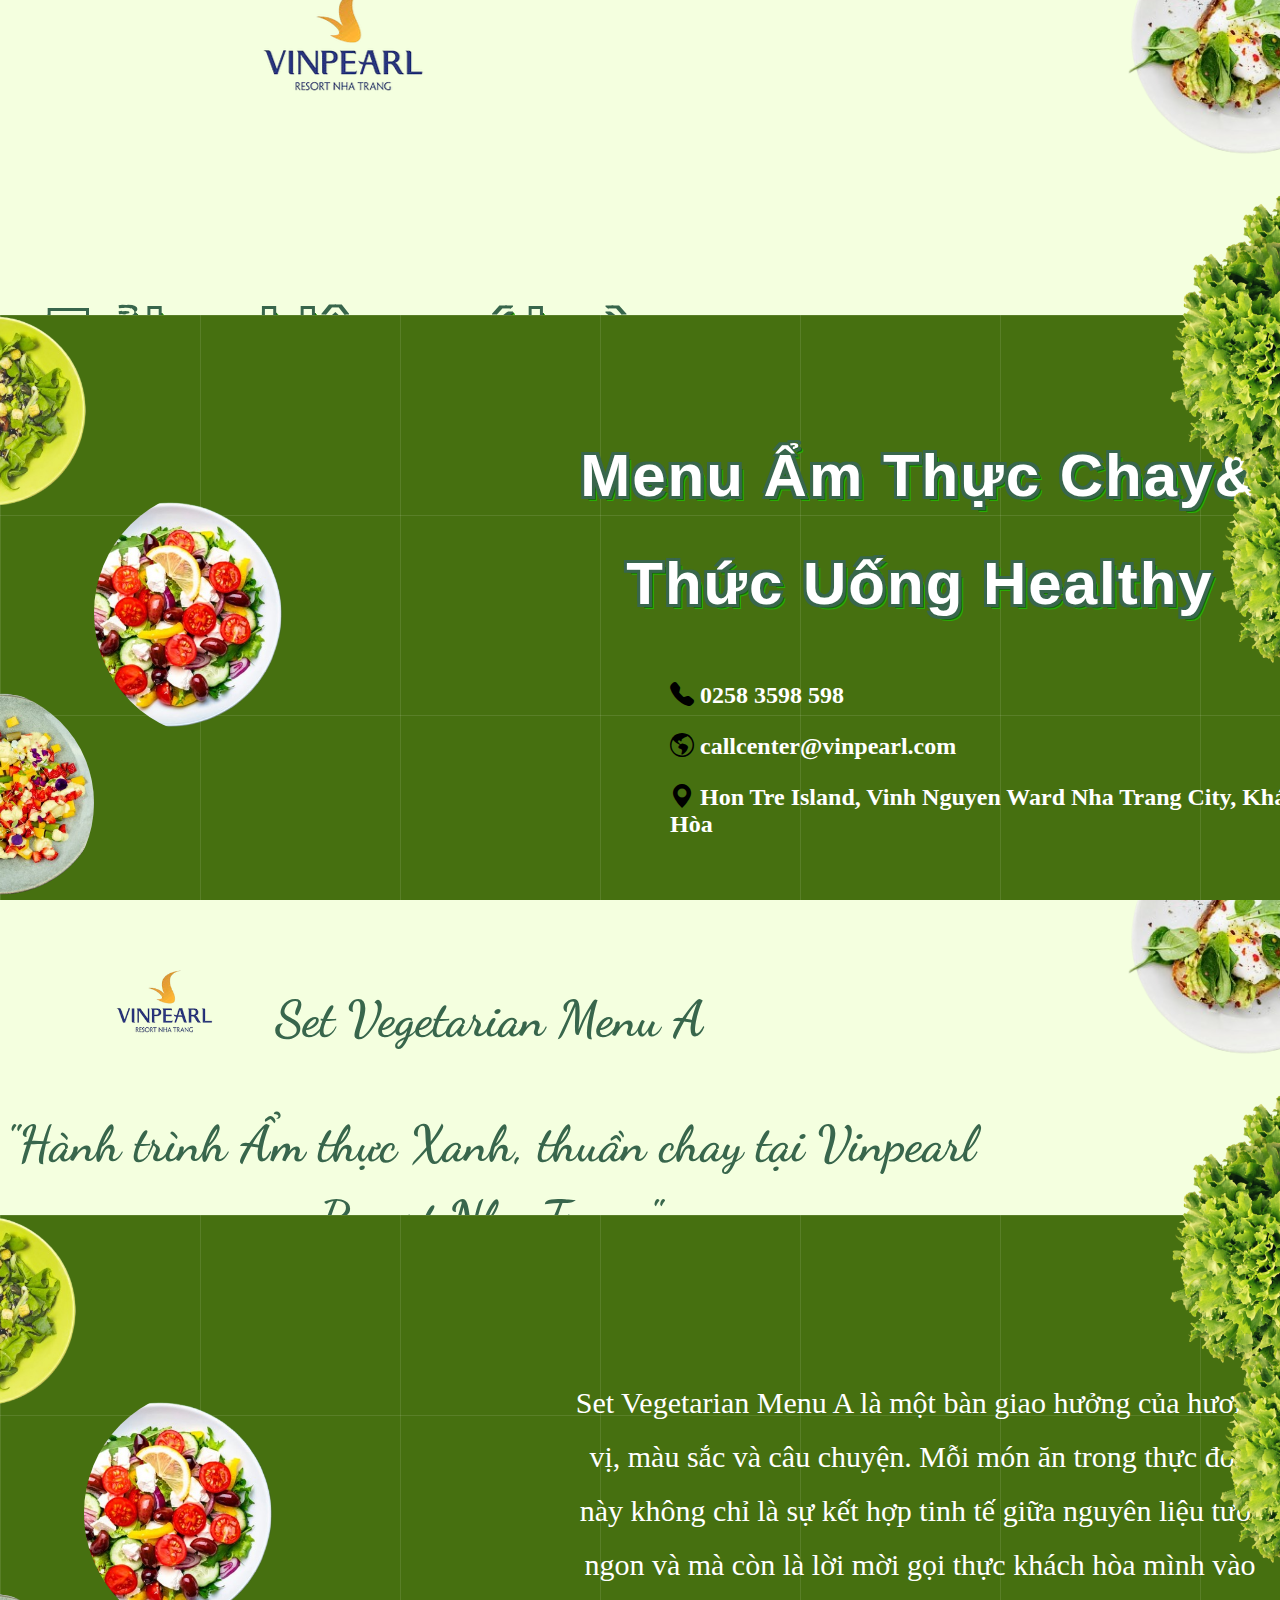
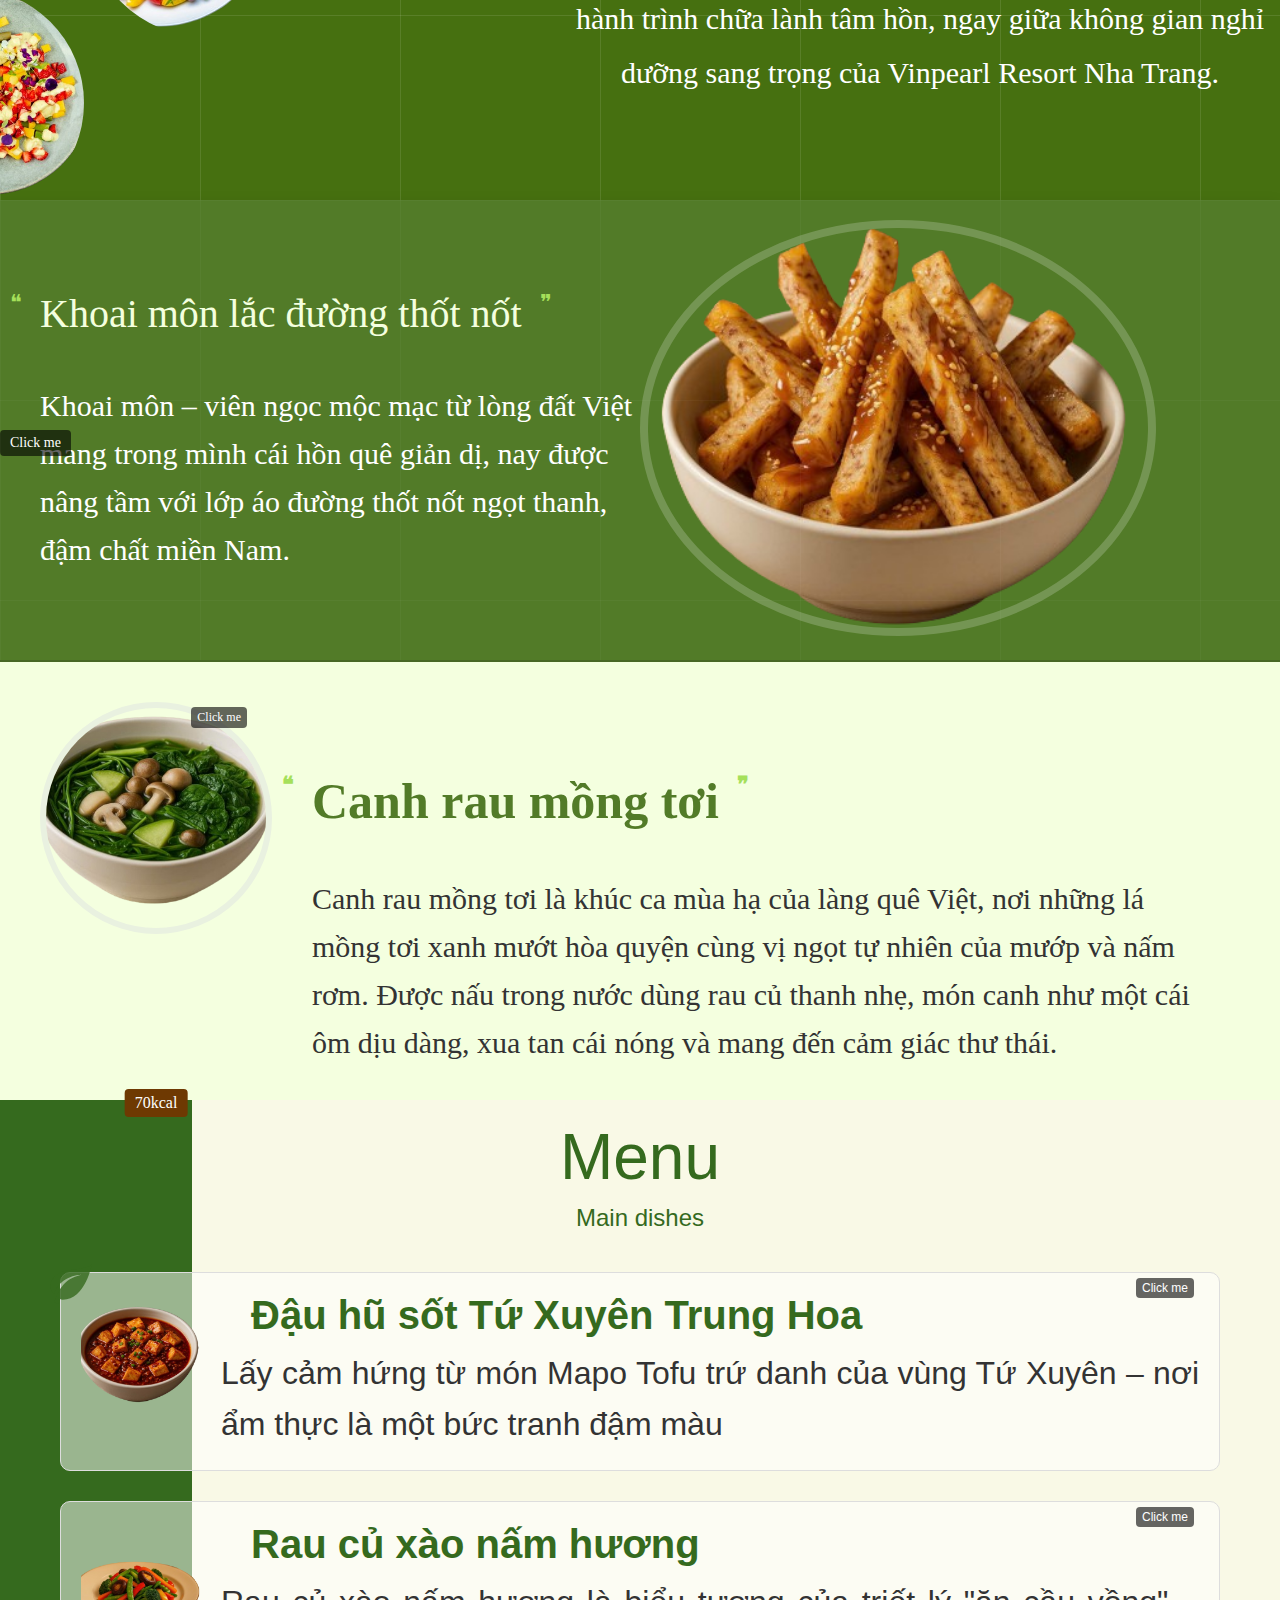
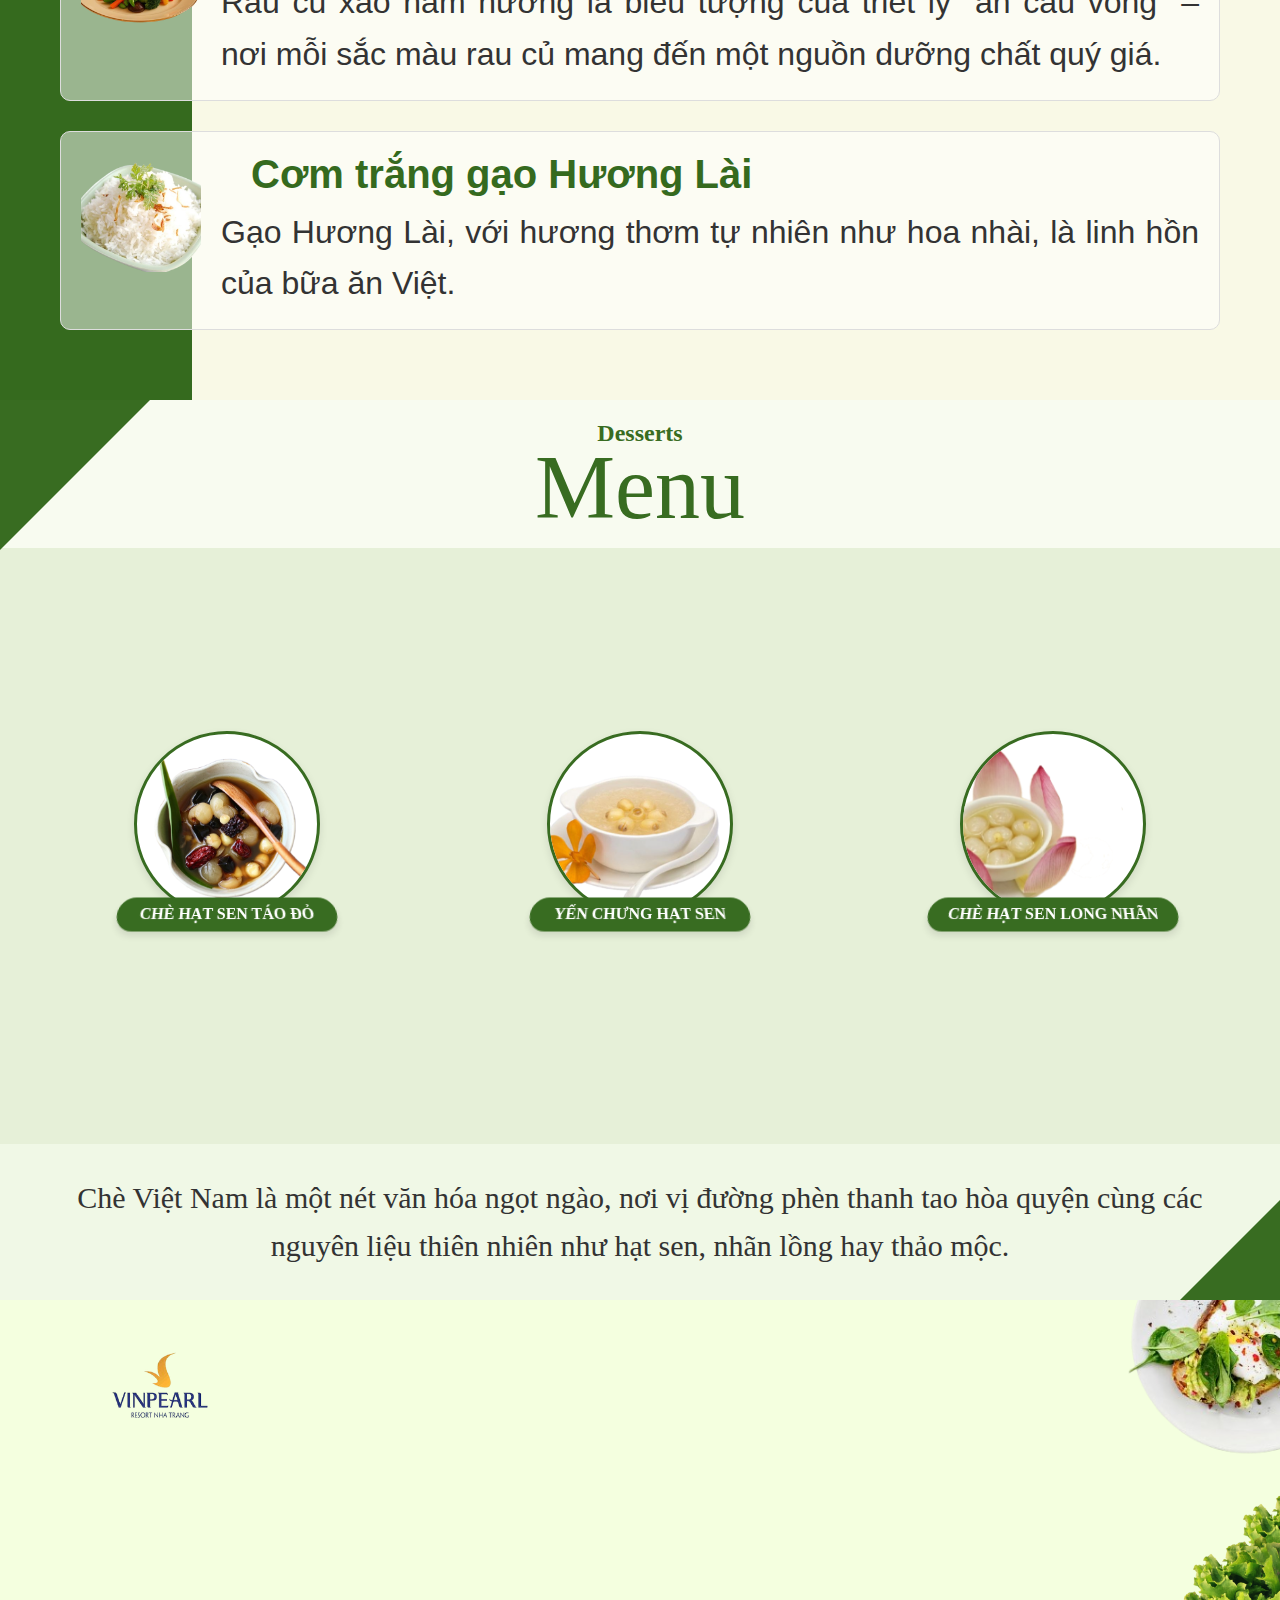
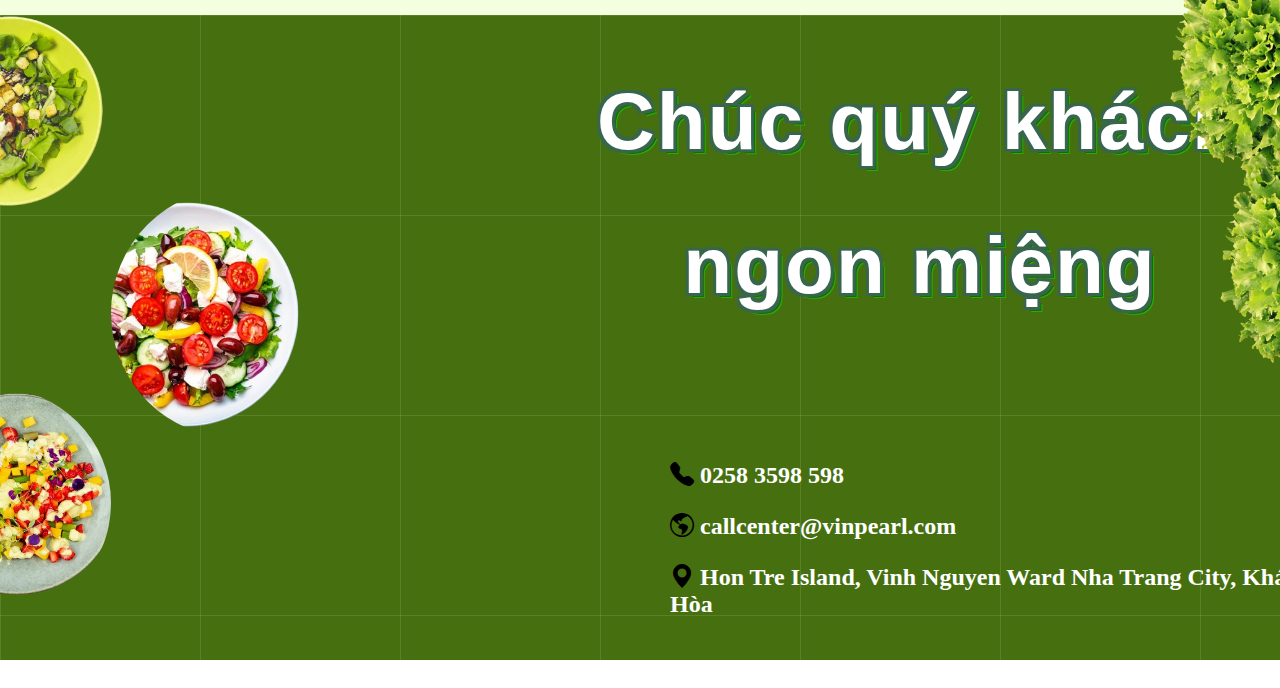
==== commit bce8dd46: "Add files via upload" ====
--- a/index.html
+++ b/index.html
@@ -136,37 +136,25 @@
 
     <!-- 3 -->
     <div class="main-container menu-container">
-        <div class="h-50 menu-header">
-            <div class="w-100">
-                <h1 class="menu-title position-relative" style="color: #f4ffdf; top: 10px;">
-                     Menu
-                    <p class="menu-subtitle" 
-                        style="color: #f4ffdf; position: absolute; top: 0; transform: translateX(100%);">Appetizer</p>
-                </h1>
-                <div class="grid-overlay"></div>
-            </div>
-            
-            <div class="featured-dish w-100 d-flex justify-content-between">
-                <div>
-                    <h2 class="dish-title" style="color: #f4ffdf;">
-                        <span class="dish-decoration left">&#10077;</span>
-                        Khoai môn lắc đường thốt nốt
-                        <span class="dish-decoration right">&#10078;</span>
-                    </h2>
-                    <p class="dish-description">
-                        Khoai môn – viên ngọc mộc mạc từ lòng đất Việt mang trong mình cái hồn quê giản dị, nay được nâng tầm với lớp áo đường thốt nốt ngọt thanh, đậm chất miền Nam.
-                    </p>
-                </div>
-                <a class="d-block w-100 h-100" style="text-decoration: none;" href="khoai-mon-lac-duong-thot-not.html">
-                    <div class="h-100 w-50 position-relative">
-                        <img src="Assets/Images/Home/khoai-mon-lac-duong-thot-not.png" alt="Khoai môn lắc đường thốt nốt" 
-                            class="dish-image" style="height: 400px; width: 500px; transform: translate(50%, -40%);">
-                        <!-- <div class="calories-badge">220kcal</div> -->
-                        <div style="position: absolute; top: 5px; right: 25px; background-color: rgba(0,0,0,0.6); color: white; padding: 3px 6px; border-radius: 4px; font-size: 12px;">Click me</div>
-                    </div>
+        <div class="featured-dish w-100 d-flex">
+            <div class="content-section" style="width: 50%;">
+                <h2 class="dish-title" style="color: #f4ffdf;">
+                    <span class="dish-decoration left">&#10077;</span>
+                    Khoai môn lắc đường thốt nốt
+                    <span class="dish-decoration right">&#10078;</span>
+                </h2>
+                <p class="dish-description">
+                    Khoai môn – viên ngọc mộc mạc từ lòng đất Việt mang trong mình cái hồn quê giản dị, nay được nâng tầm với lớp áo đường thốt nốt ngọt thanh, đậm chất miền Nam.
+                </p>
+            </div>
+            <div class="image-section position-relative" style="width: 50%;">
+                <a class="d-block position-relative" style="text-decoration: none;" href="khoai-mon-lac-duong-thot-not.html">
+                    <img src="Assets/Images/Home/khoai-mon-lac-duong-thot-not.png" alt="Khoai môn lắc đường thốt nốt"
+                         class="dish-image" style="height: 400px; width: 500px;">
+                    <div class="click-me-badge" style="position: absolute; top: 50%; left: 0; background-color: rgba(0,0,0,0.6); color: white; padding: 5px 10px; border-radius: 4px; font-size: 14px;">Click me</div>
                 </a>
-                <div class="grid-overlay"></div>
-            </div>
+            </div>
+            <div class="grid-overlay"></div>
         </div>
         
         <div class="menu-items h-50" style="background-color: #f4ffdf;">
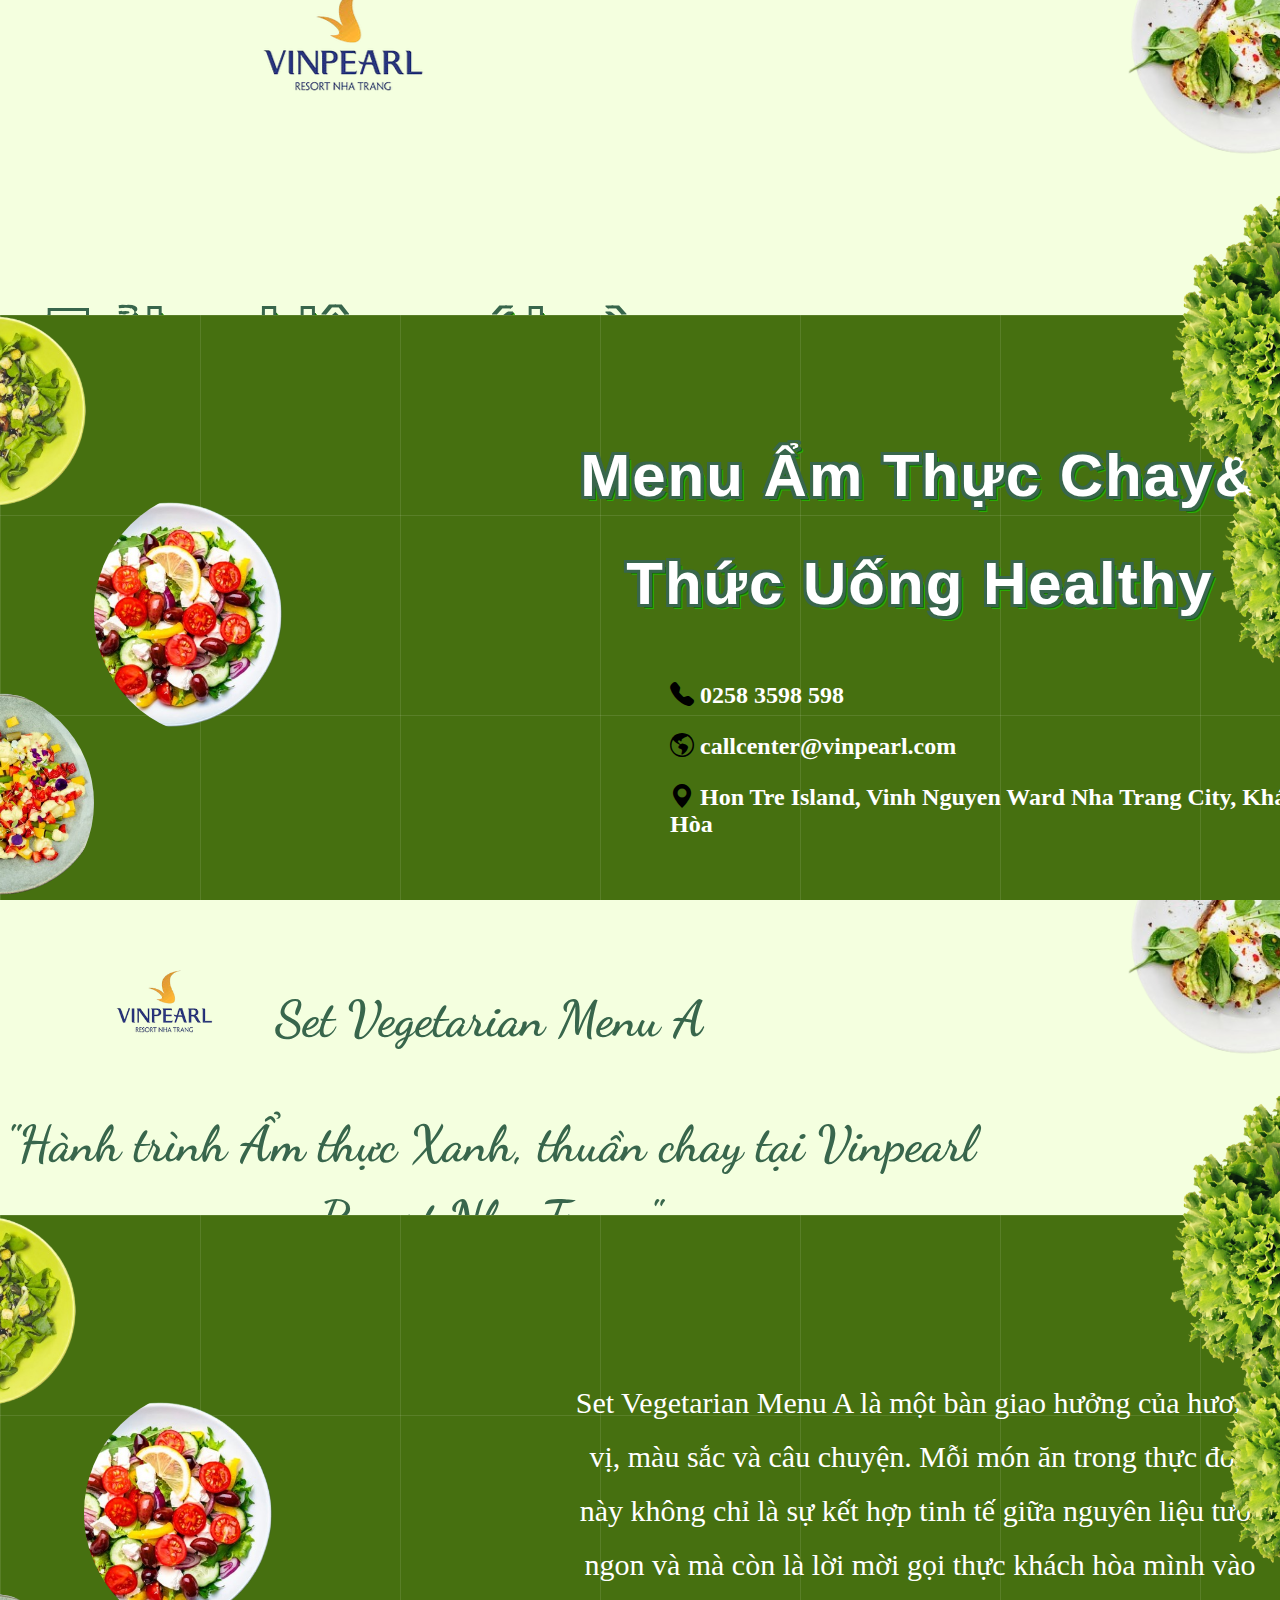
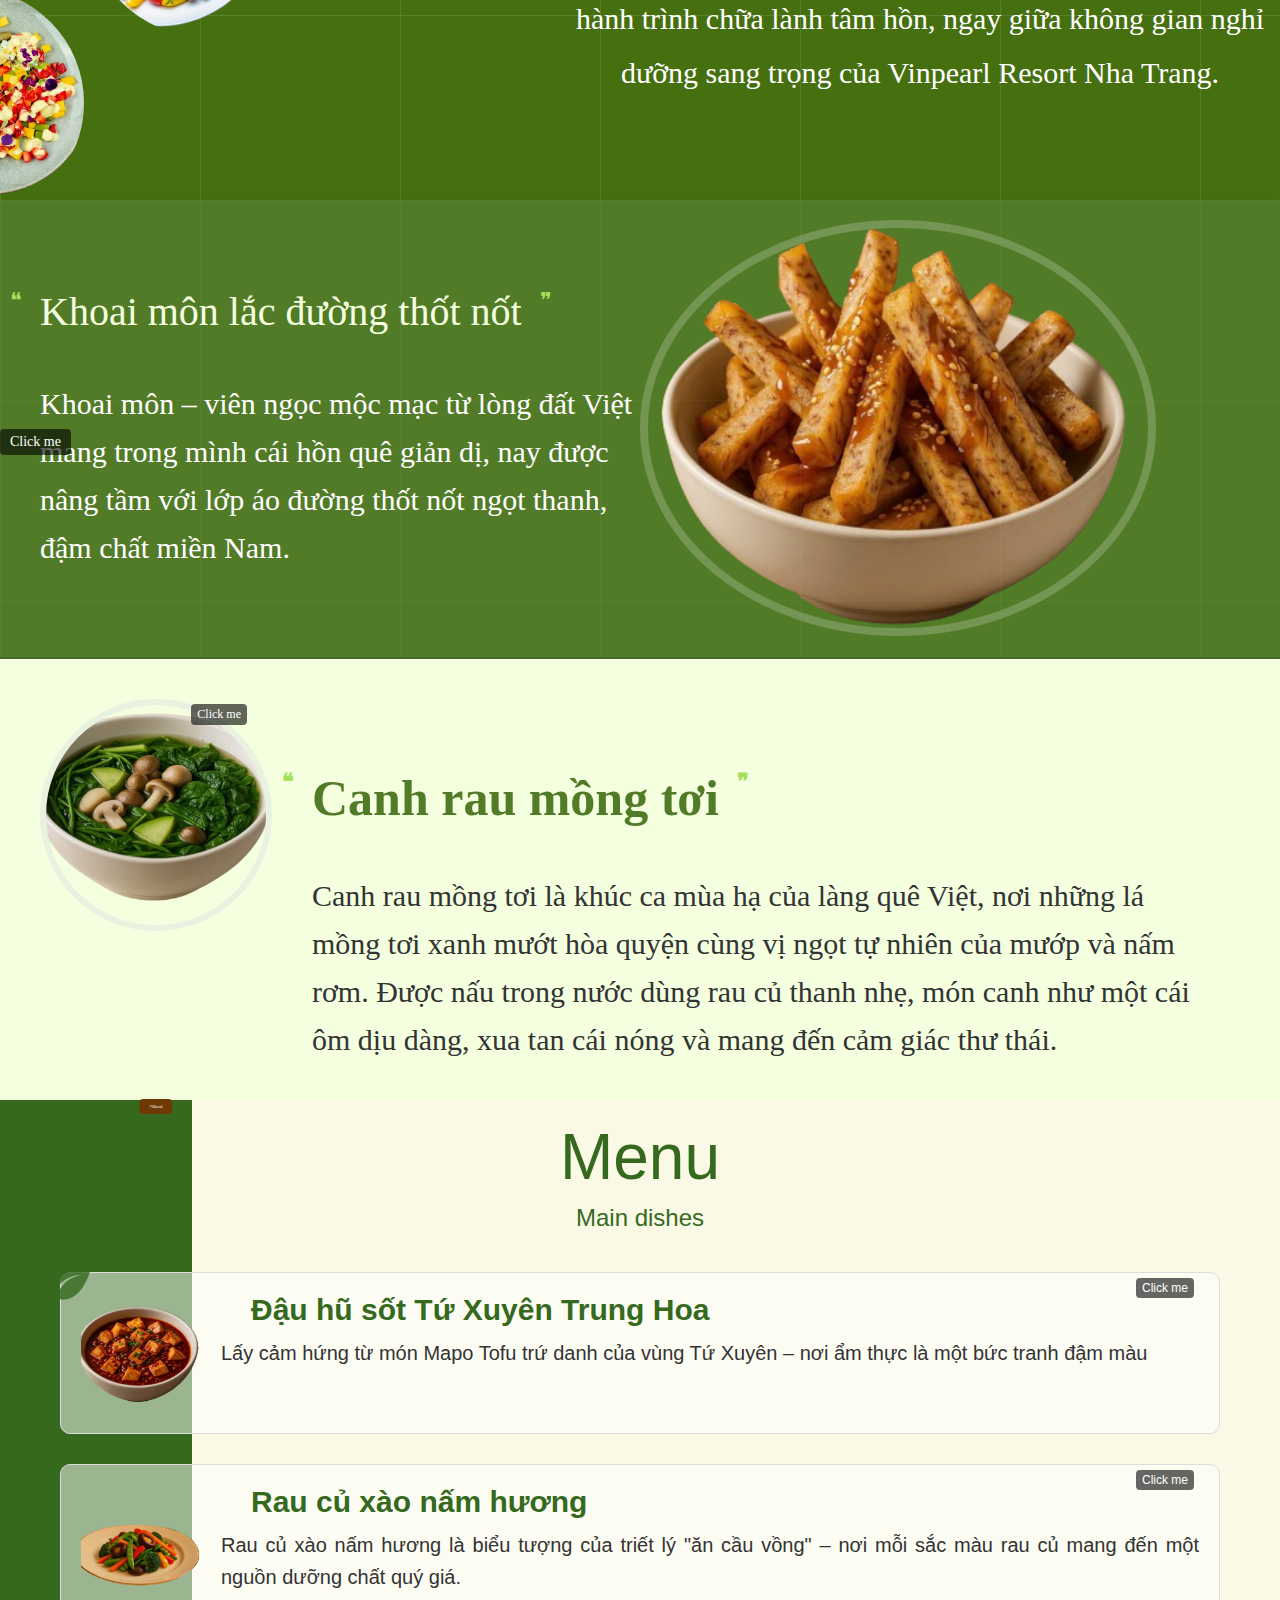
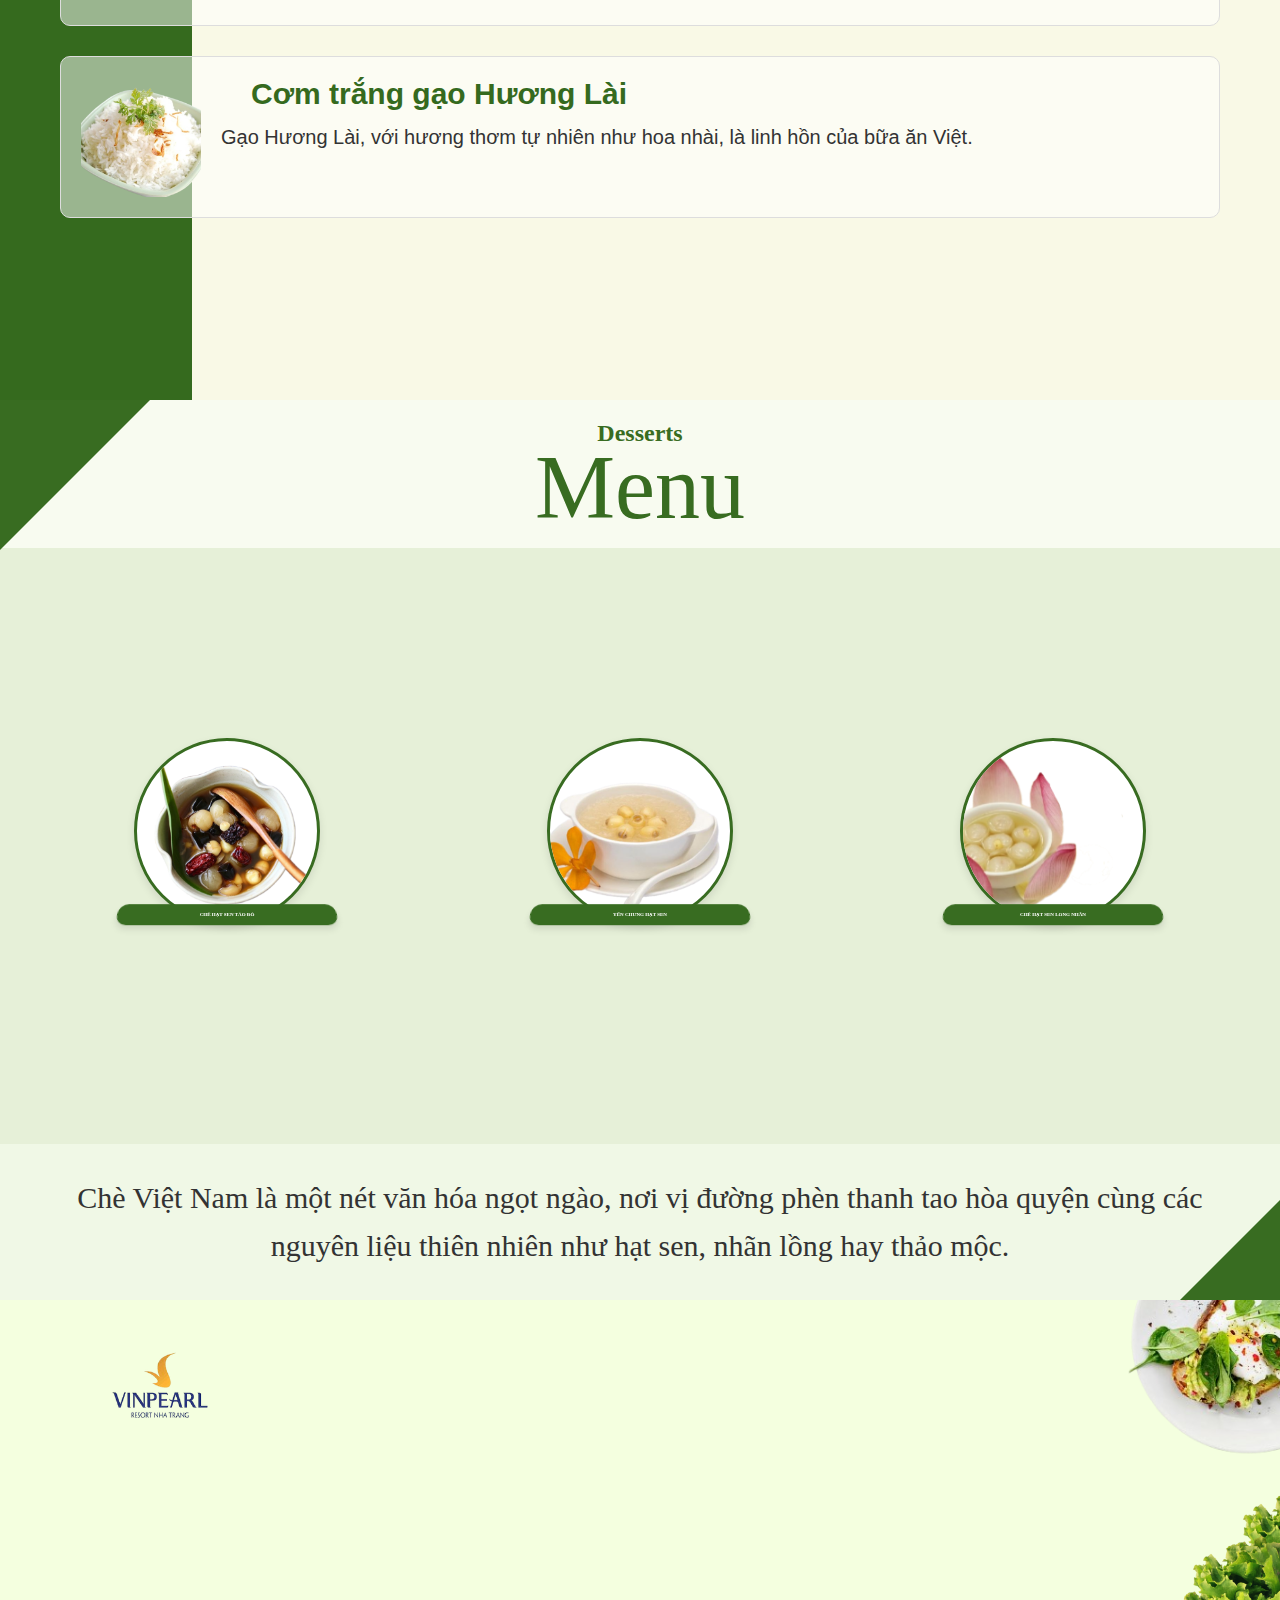
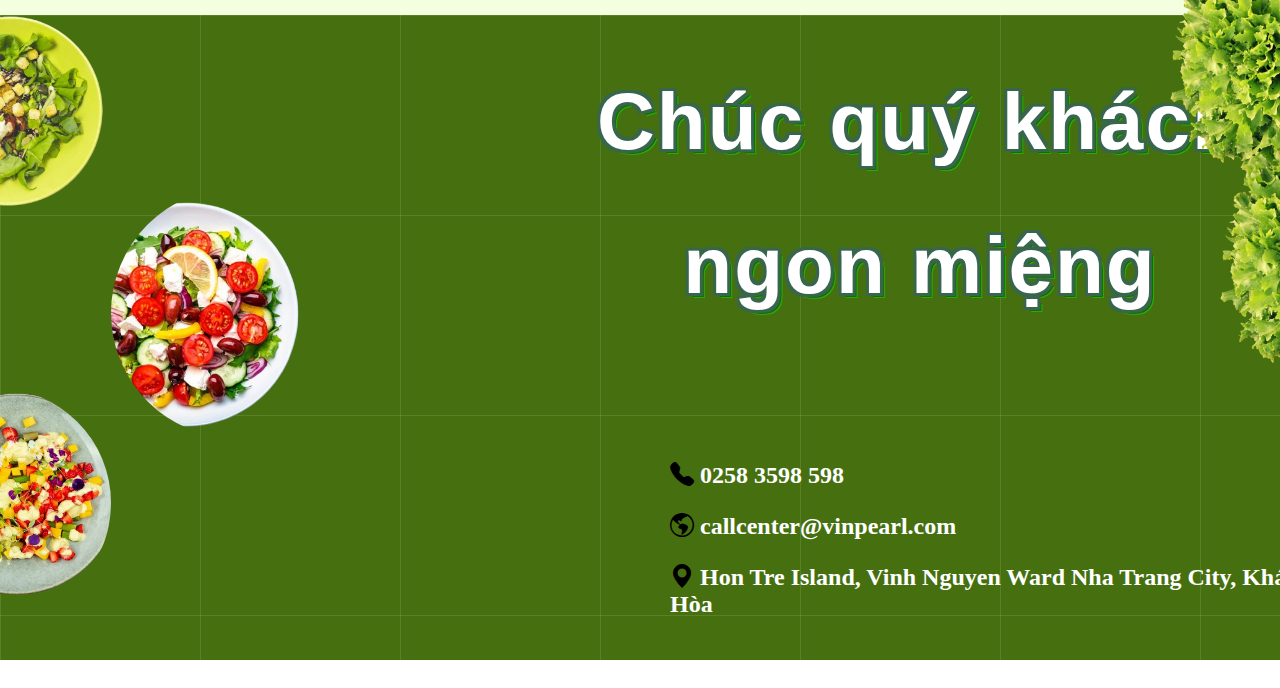
==== commit c00c1ff7: "Add files via upload" ====
--- a/index.html
+++ b/index.html
@@ -203,8 +203,8 @@
                         <div style="position: absolute; top: 5px; right: 25px; background-color: rgba(0,0,0,0.6); color: white; padding: 3px 6px; border-radius: 4px; font-size: 12px;">Click me</div>
                     </a>
                     <div style="margin: 0; padding: 0; box-sizing: border-box; font-family: 'Segoe UI', Tahoma, Geneva, Verdana, sans-serif; flex-grow: 1;">
-                        <h3 style="margin: 0 0 10px 0; padding: 0 30px 0 30px; box-sizing: border-box; font-family: 'Segoe UI', Tahoma, Geneva, Verdana, sans-serif; color: #356a1e; font-size: 2.5rem; font-weight: 600; position: relative;">Đậu hũ sốt Tứ Xuyên Trung Hoa</h3>
-                        <p style="margin: 0; padding: 0; box-sizing: border-box; font-family: 'Segoe UI', Tahoma, Geneva, Verdana, sans-serif; font-size: 2rem; color: #333; line-height: 1.6; text-align: justify;">Lấy cảm hứng từ món Mapo Tofu trứ danh của vùng Tứ Xuyên – nơi ẩm thực là một bức tranh đậm màu</p>
+                        <h3 style="margin: 0 0 10px 0; padding: 0 30px 0 30px; box-sizing: border-box; font-family: 'Segoe UI', Tahoma, Geneva, Verdana, sans-serif; color: #356a1e; font-size: 30px; font-weight: 600; position: relative;">Đậu hũ sốt Tứ Xuyên Trung Hoa</h3>
+                        <p style="margin: 0; padding: 0; box-sizing: border-box; font-family: 'Segoe UI', Tahoma, Geneva, Verdana, sans-serif; font-size: 20px; color: #333; line-height: 1.6; text-align: justify;">Lấy cảm hứng từ món Mapo Tofu trứ danh của vùng Tứ Xuyên – nơi ẩm thực là một bức tranh đậm màu</p>
                     </div>
                     <div style="margin: 0; padding: 0; box-sizing: border-box; font-family: 'Segoe UI', Tahoma, Geneva, Verdana, sans-serif; position: absolute; width: 50px; height: 50px; opacity: 0.8; top: -15px; left: -15px; background-image: url(&quot;data:image/svg+xml,%3Csvg xmlns='http://www.w3.org/2000/svg' viewBox='0 0 24 24' fill='%23356a1e'%3E%3Cpath d='M17,8C8,10 5.9,16.17 3.82,21.34L5.71,22L6.66,19.7C7.14,19.87 7.64,20 8,20C19,20 22,3 22,3C21,5 14,5.25 9,6.25C4,7.25 2,11.5 2,13.5C2,15.5 3.75,17.25 3.75,17.25C7,8 17,8 17,8Z' /%3E%3C/svg%3E&quot;); background-size: contain; background-repeat: no-repeat;"></div>
                 </div>
@@ -217,8 +217,8 @@
                         <div style="position: absolute; top: 5px; right: 25px; background-color: rgba(0,0,0,0.6); color: white; padding: 3px 6px; border-radius: 4px; font-size: 12px;">Click me</div>
                     </a>
                     <div style="margin: 0; padding: 0; box-sizing: border-box; font-family: 'Segoe UI', Tahoma, Geneva, Verdana, sans-serif; flex-grow: 1;">
-                        <h3 style="margin: 0 0 10px 0; padding: 0 30px 0 30px; box-sizing: border-box; font-family: 'Segoe UI', Tahoma, Geneva, Verdana, sans-serif; color: #356a1e; font-size: 2.5rem; font-weight: 600; position: relative;">Rau củ xào nấm hương</h3>
-                        <p style="margin: 0; padding: 0; box-sizing: border-box; font-family: 'Segoe UI', Tahoma, Geneva, Verdana, sans-serif; font-size: 2rem; color: #333; line-height: 1.6; text-align: justify;">Rau củ xào nấm hương là biểu tượng của triết lý "ăn cầu vồng" – nơi mỗi sắc màu rau củ mang đến một nguồn dưỡng chất quý giá.</p>
+                        <h3 style="margin: 0 0 10px 0; padding: 0 30px 0 30px; box-sizing: border-box; font-family: 'Segoe UI', Tahoma, Geneva, Verdana, sans-serif; color: #356a1e; font-size: 30px; font-weight: 600; position: relative;">Rau củ xào nấm hương</h3>
+                        <p style="margin: 0; padding: 0; box-sizing: border-box; font-family: 'Segoe UI', Tahoma, Geneva, Verdana, sans-serif; font-size: 20px; color: #333; line-height: 1.6; text-align: justify;">Rau củ xào nấm hương là biểu tượng của triết lý "ăn cầu vồng" – nơi mỗi sắc màu rau củ mang đến một nguồn dưỡng chất quý giá.</p>
                     </div>
                 </div>
                 
@@ -227,8 +227,8 @@
                         <img src="Assets/Images/Home/com-gao-trang-huong-lai.png" alt="Cơm trắng gạo Hương Lài" style="margin: 0; padding: 0; box-sizing: border-box; font-family: 'Segoe UI', Tahoma, Geneva, Verdana, sans-serif; width: 100%; height: 100%; object-fit: cover;">
                     </div>
                     <div style="margin: 0; padding: 0; box-sizing: border-box; font-family: 'Segoe UI', Tahoma, Geneva, Verdana, sans-serif; flex-grow: 1;">
-                        <h3 style="margin: 0 0 10px 0; padding: 0 30px 0 30px; box-sizing: border-box; font-family: 'Segoe UI', Tahoma, Geneva, Verdana, sans-serif; color: #356a1e; font-size: 2.5rem; font-weight: 600; position: relative;">Cơm trắng gạo Hương Lài</h3>
-                        <p style="margin: 0; padding: 0; box-sizing: border-box; font-family: 'Segoe UI', Tahoma, Geneva, Verdana, sans-serif; font-size: 2rem; color: #333; line-height: 1.6; text-align: justify;">Gạo Hương Lài, với hương thơm tự nhiên như hoa nhài, là linh hồn của bữa ăn Việt.</p>
+                        <h3 style="margin: 0 0 10px 0; padding: 0 30px 0 30px; box-sizing: border-box; font-family: 'Segoe UI', Tahoma, Geneva, Verdana, sans-serif; color: #356a1e; font-size: 30px; font-weight: 600; position: relative;">Cơm trắng gạo Hương Lài</h3>
+                        <p style="margin: 0; padding: 0; box-sizing: border-box; font-family: 'Segoe UI', Tahoma, Geneva, Verdana, sans-serif; font-size: 20px; color: #333; line-height: 1.6; text-align: justify;">Gạo Hương Lài, với hương thơm tự nhiên như hoa nhài, là linh hồn của bữa ăn Việt.</p>
                     </div>
                 </div>
             </div>
--- a/Assets/Css/home.css
+++ b/Assets/Css/home.css
@@ -6,16 +6,12 @@
 body {
     margin: 0;
     padding: 0;
-    font-size: 16px;
+    font-size: 5px;
     overflow-x: hidden;
     touch-action: pan-y;
     scroll-snap-type: y proximity; /* hoặc x */
     overflow-y: scroll;
 }
-
-h1, h2, h3 {
-    font-size: 2rem; /* Kiểm soát rõ ràng kích thước tiêu đề */
-  }
 
 .main-container {
     position: relative;
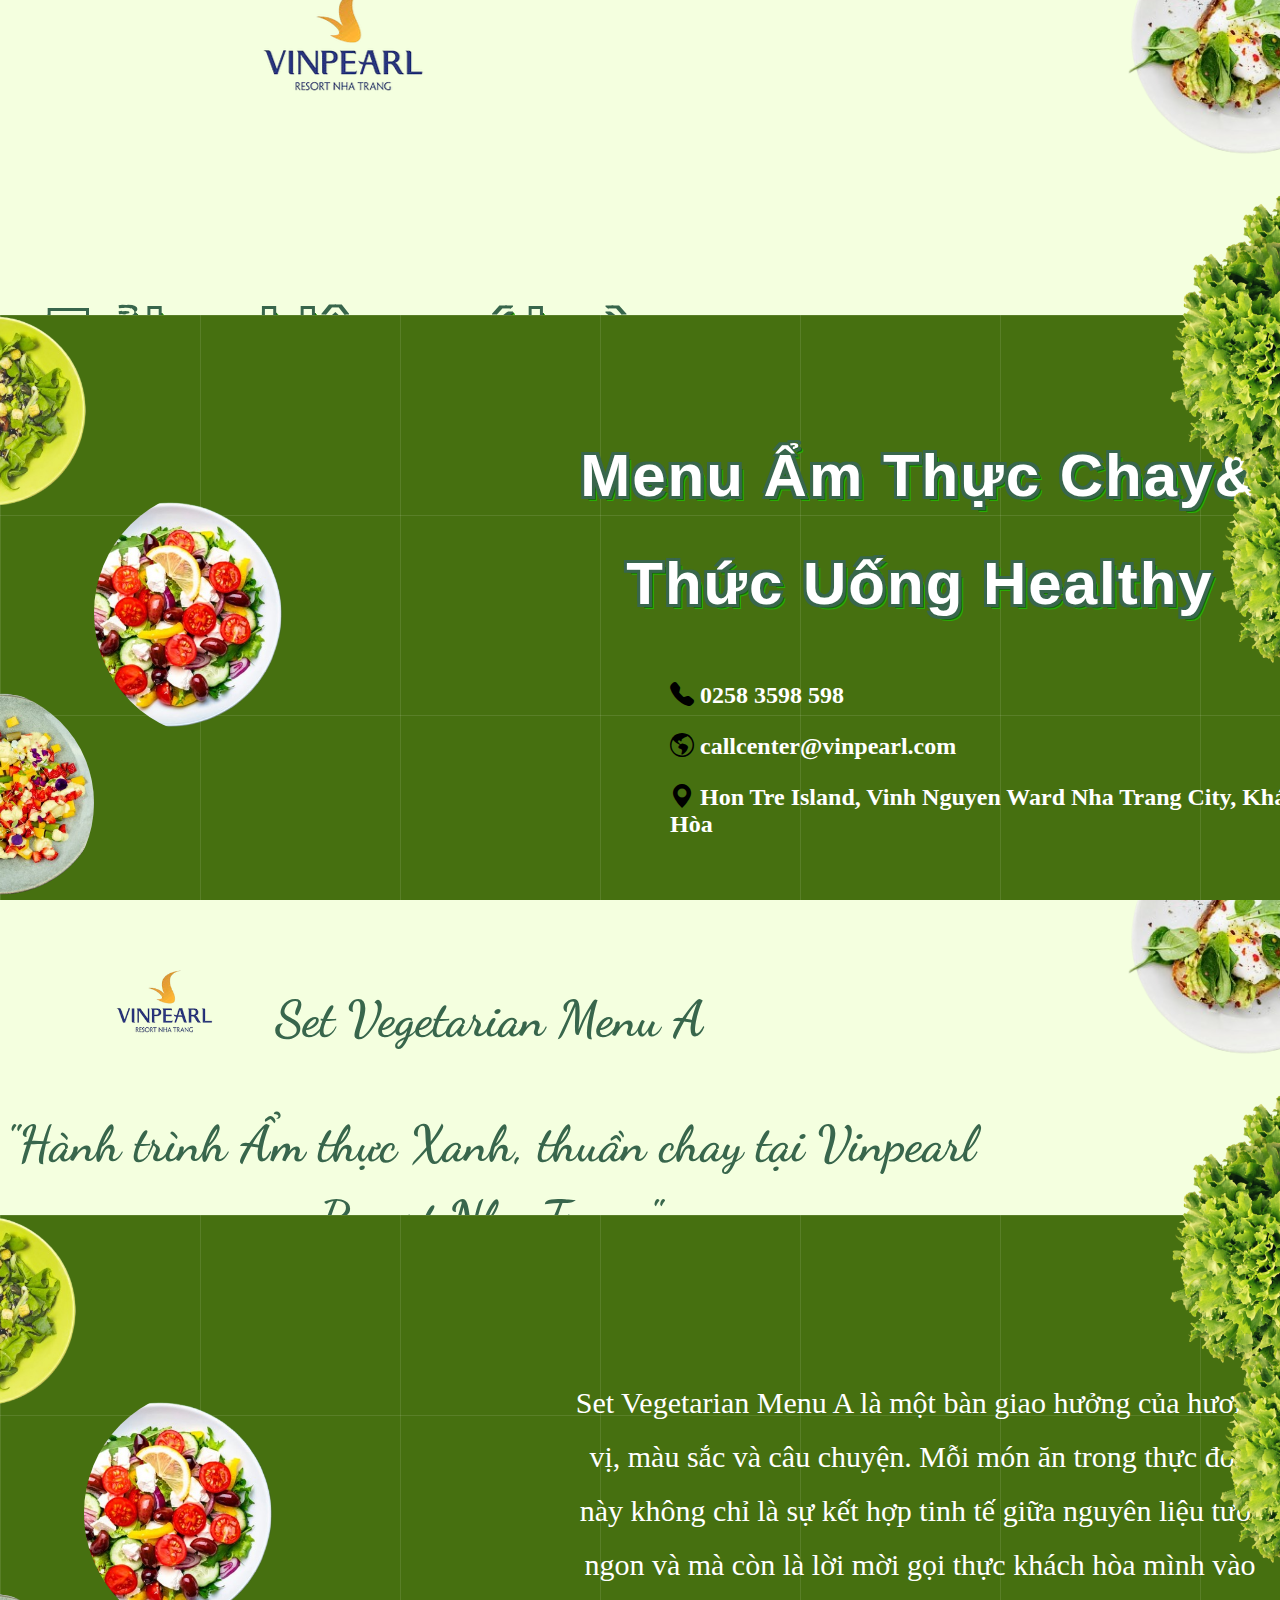
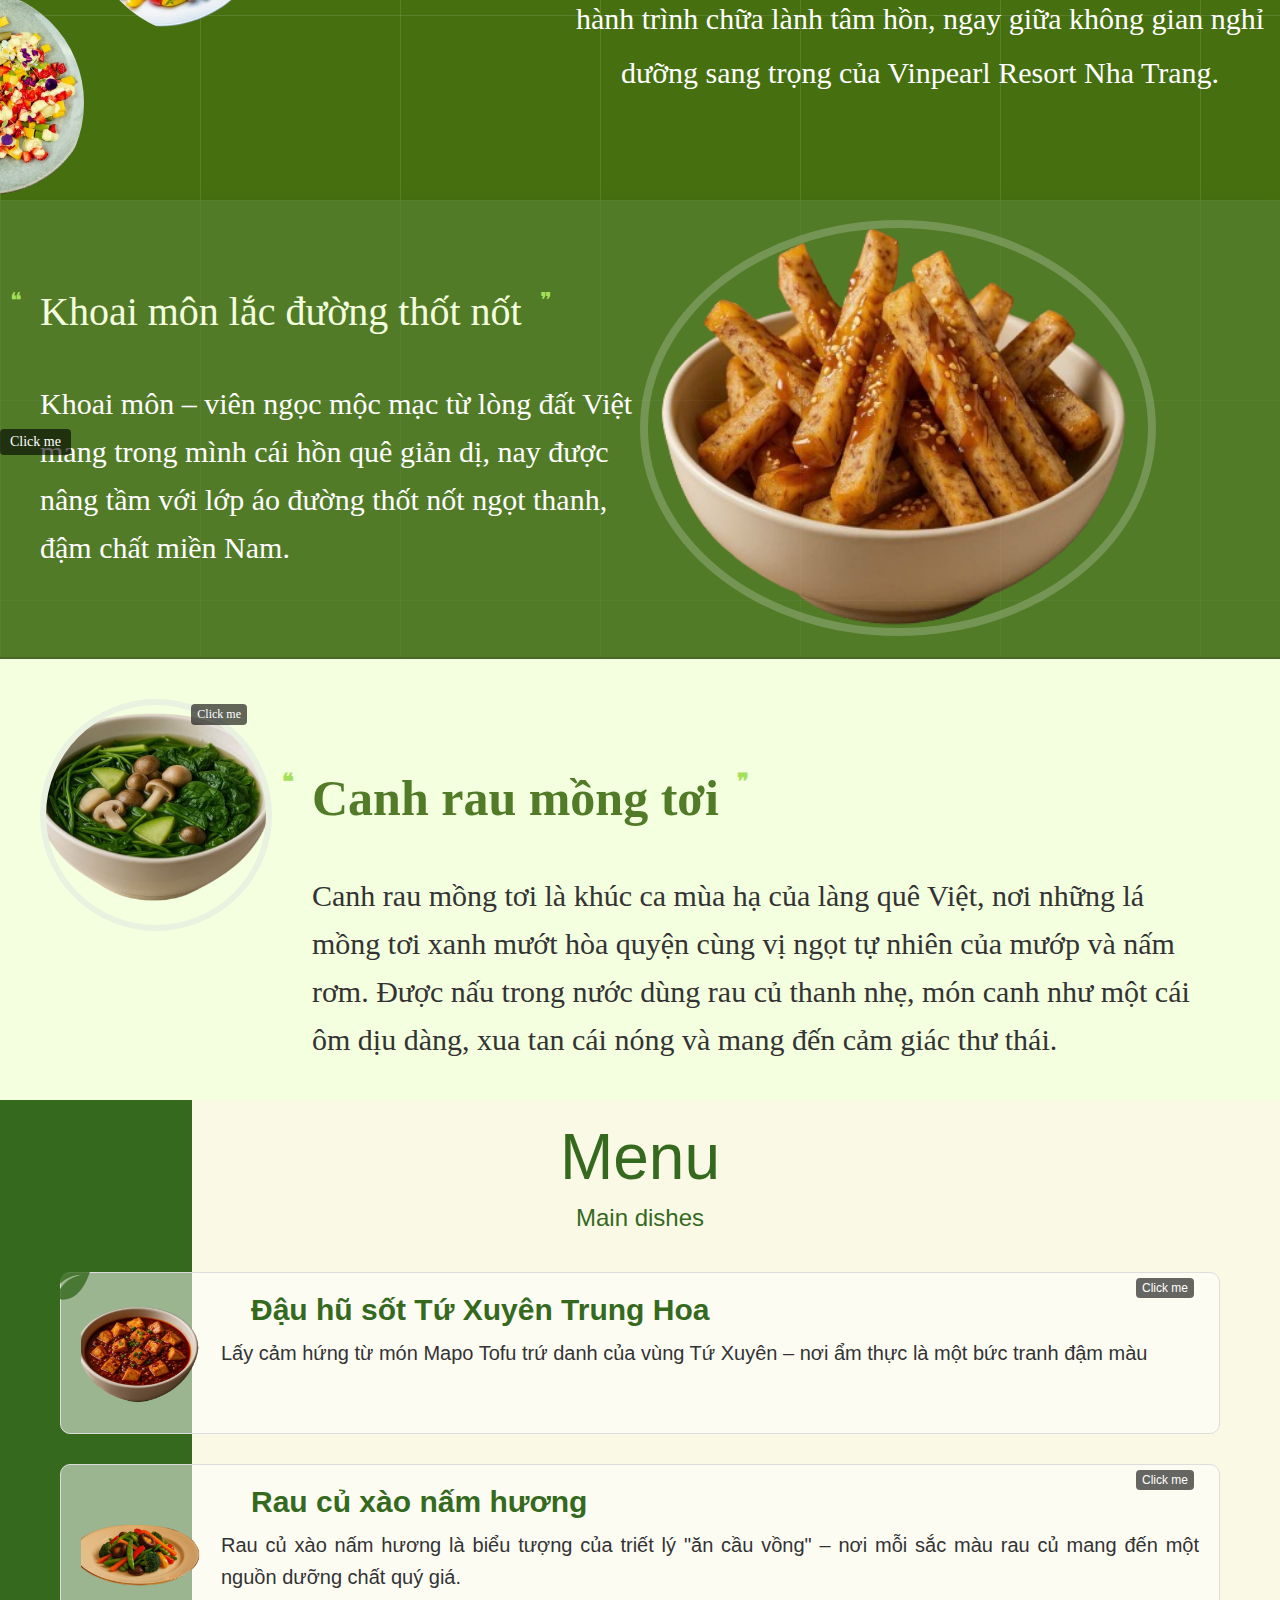
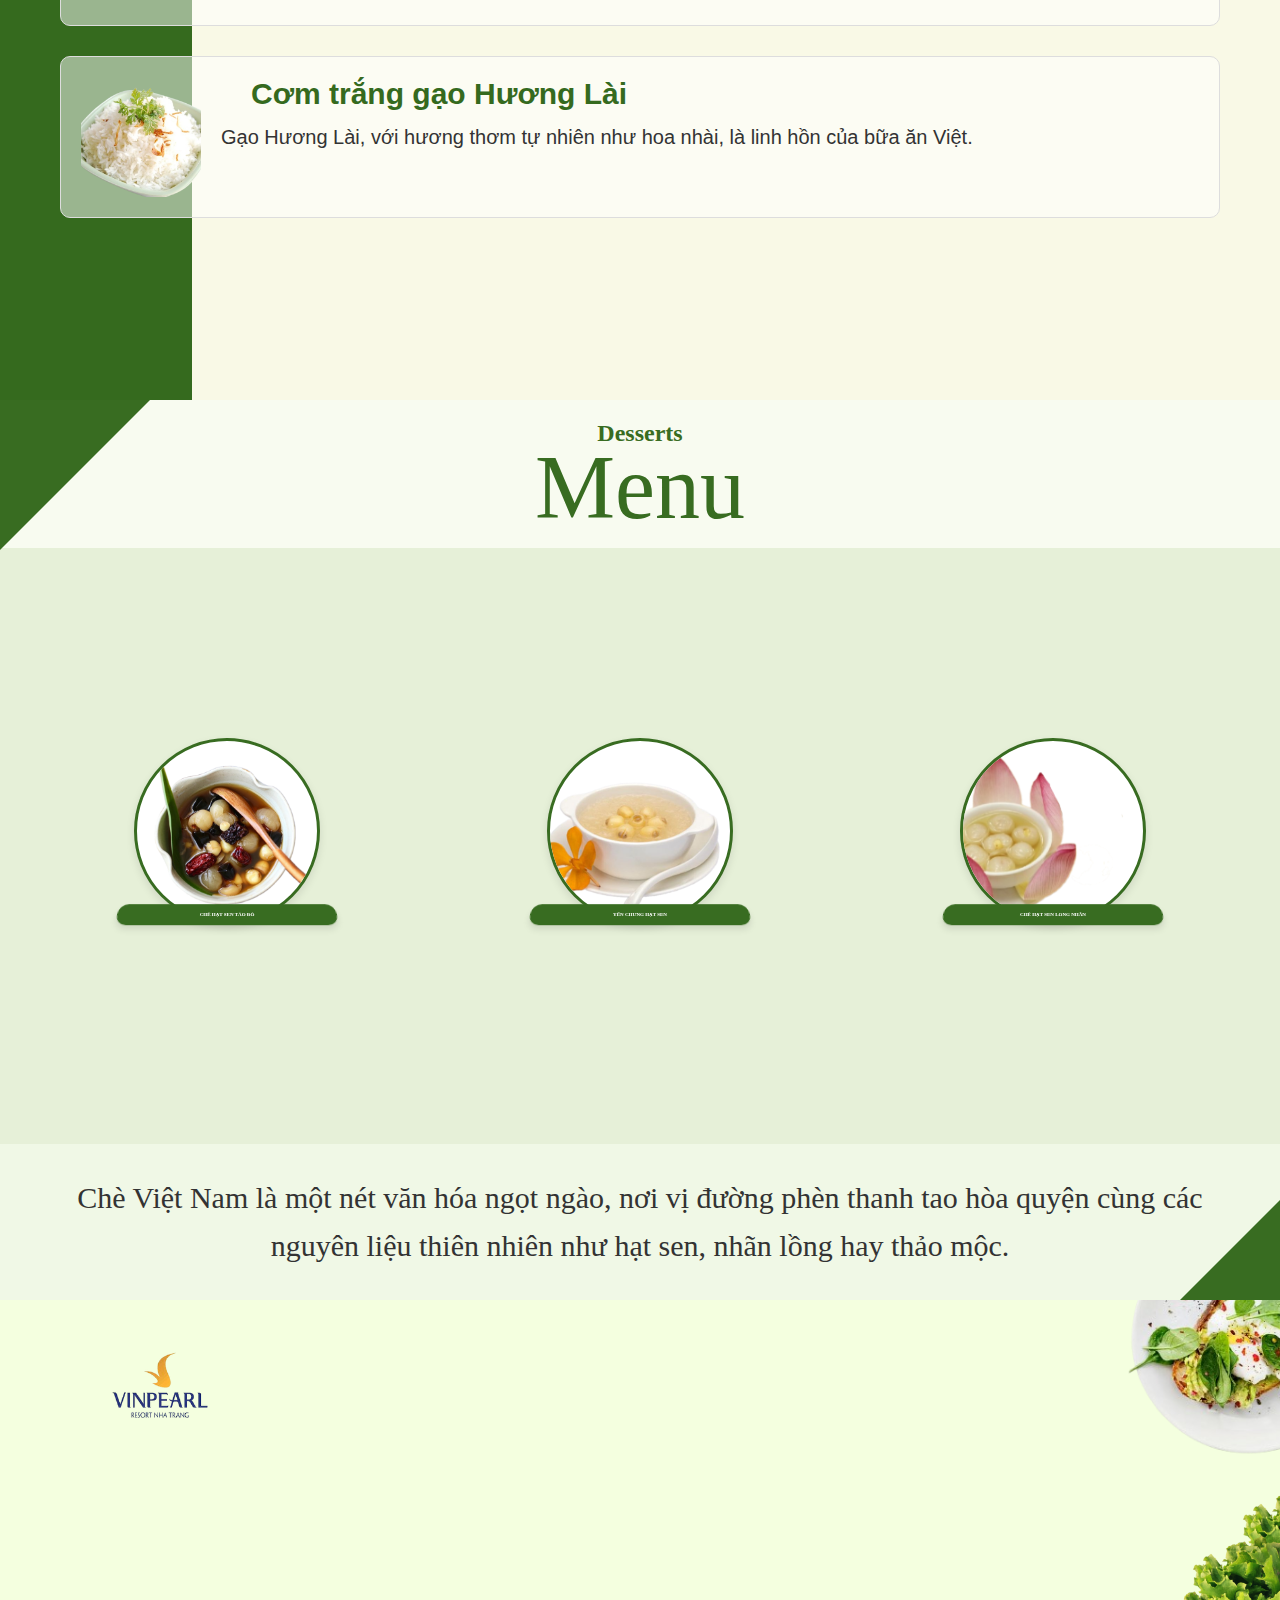
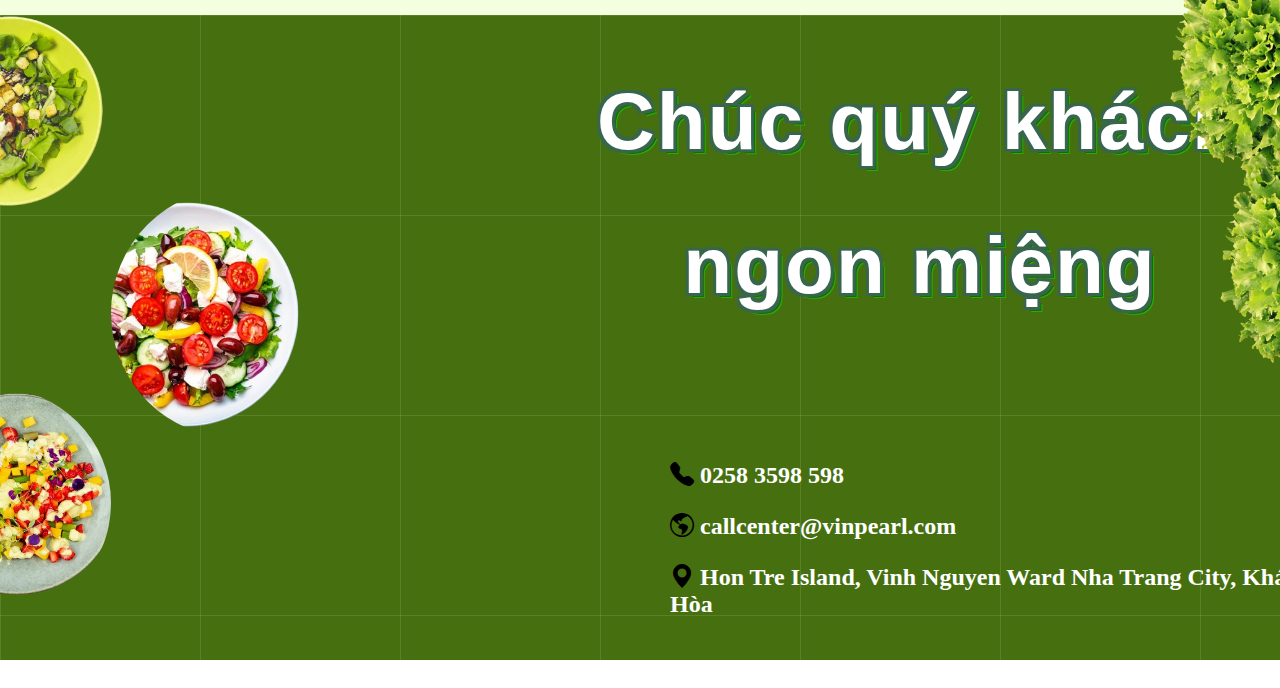
==== commit ca7be585: "Update index.html" ====
--- a/index.html
+++ b/index.html
@@ -164,9 +164,9 @@
                         <img src="Assets/Images/Home/canh-rau-mong-toi.png" alt="Canh rau mồng tơi" class="item-image">
                         <div style="position: absolute; top: 5px; right: 25px; background-color: rgba(0,0,0,0.6); color: white; padding: 3px 6px; border-radius: 4px; font-size: 12px;">Click me</div>
                     </a>
-                    <a class="d-block w-100 h-100" style="text-decoration: none;" href="canh-rau-mong-toi.html">
+<!--                     <a class="d-block w-100 h-100" style="text-decoration: none;" href="canh-rau-mong-toi.html">
                         <div class="item-calories">70kcal</div>
-                    </a>
+                    </a> -->
                 </div>
                 <div class="item-content">
                     <h3 class="item-title" style="font-size: 50px;">
@@ -331,4 +331,4 @@
         console.log("Chúc mừng bạn đã mất acc facebook!!!!! Hư quá")
     </script>
 </body>
-</html>+</html>
--- a/Assets/Css/home.css
+++ b/Assets/Css/home.css
@@ -186,76 +186,6 @@
 }
 
 /* RESPONSIVE MEDIA QUERIES */
-
-/* Medium devices (tablets, iPads, up to 1024px) */
-@media screen and (max-width: 1024px) {
-    .main-container {
-        height: auto;
-        min-height: 100vh;
-    }
-    
-    .top-section {
-        height: 30vh;
-    }
-    
-    .bottom-section {
-        height: 70vh;
-        flex-direction: column;
-        padding: 20px;
-    }
-    
-    .title-text {
-        left: 100px;
-        font-size: 20px;
-    }
-    
-    .main-dish {
-        width: 35%;
-        right: 5%;
-        top: -30px;
-    }
-    
-    .side-dishes {
-        position: relative !important;
-        left: 0 !important;
-        transform: scale(0.8);
-        margin-top: 20px;
-    }
-    
-    .circular-images-container {
-        width: 360px;
-        height: 500px;
-        margin: 0 auto;
-    }
-    
-    .image1 {
-        width: 180px;
-        height: 180px;
-    }
-    
-    .image2 {
-        width: 190px;
-        height: 190px;
-        top: 140px;
-        left: 190px;
-    }
-    
-    .image3 {
-        width: 170px;
-        height: 170px;
-        top: 300px;
-    }
-    
-    .menu-description {
-        max-width: 450px;
-        font-size: 24px;
-        margin-top: -60px;
-    }
-    
-    .decoration-leaves1, .decoration-leaves2, .decoration-leaves3 {
-        width: 200px;
-    }
-}
 
 /* Small devices (iPad Mini, smaller tablets, up to 768px) */
 @media screen and (max-width: 768px) {
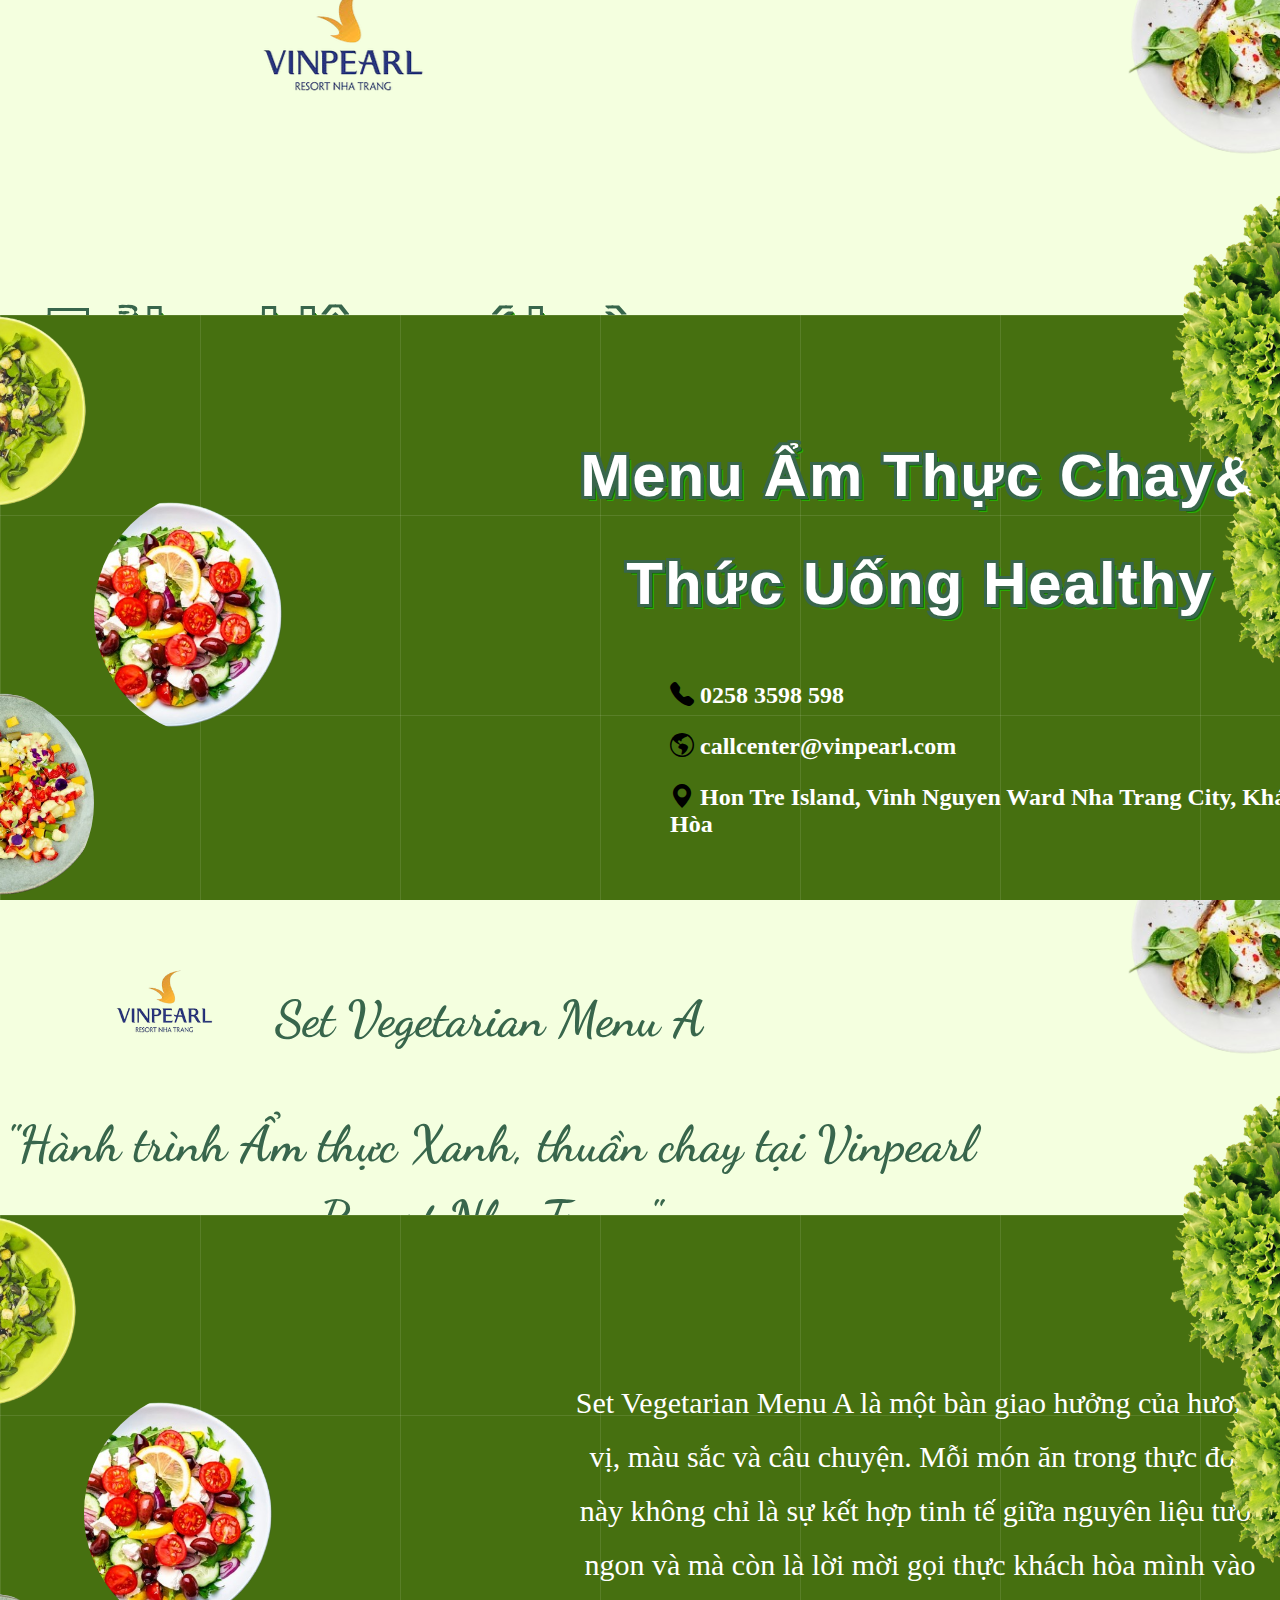
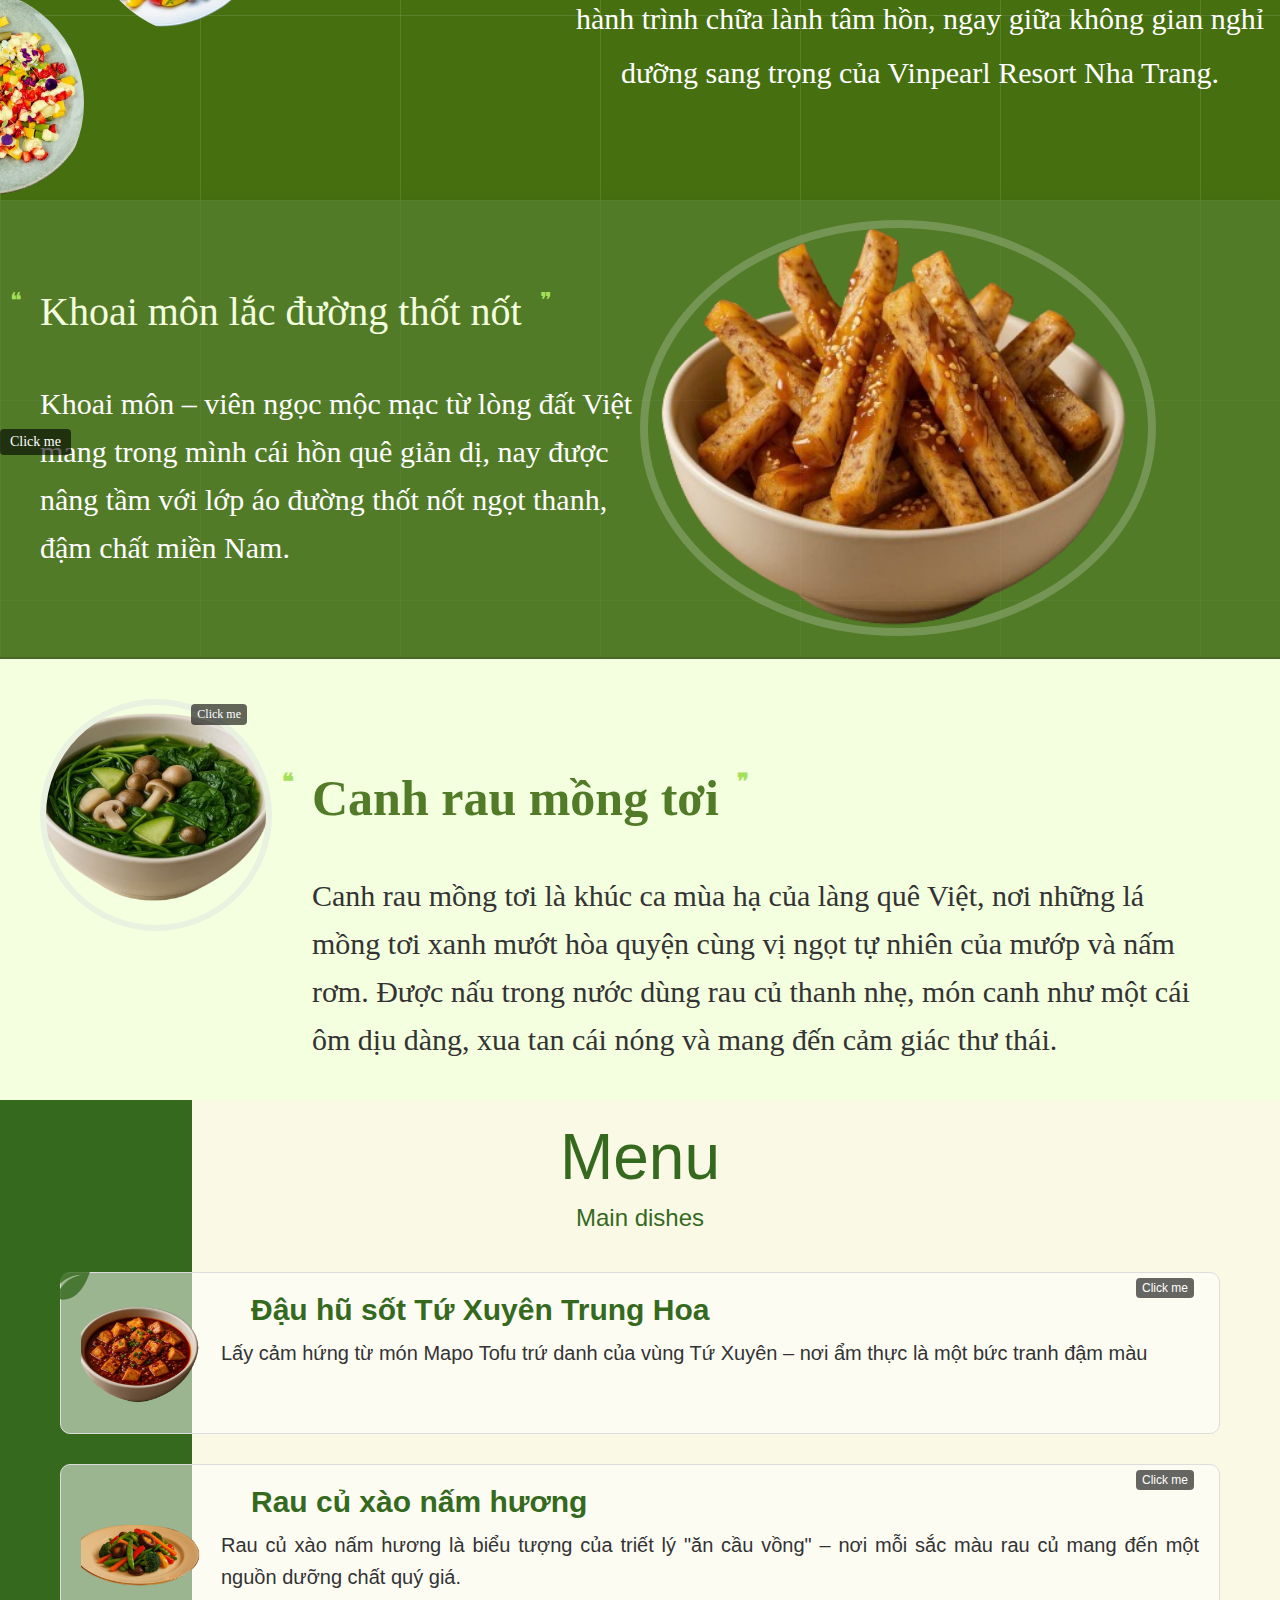
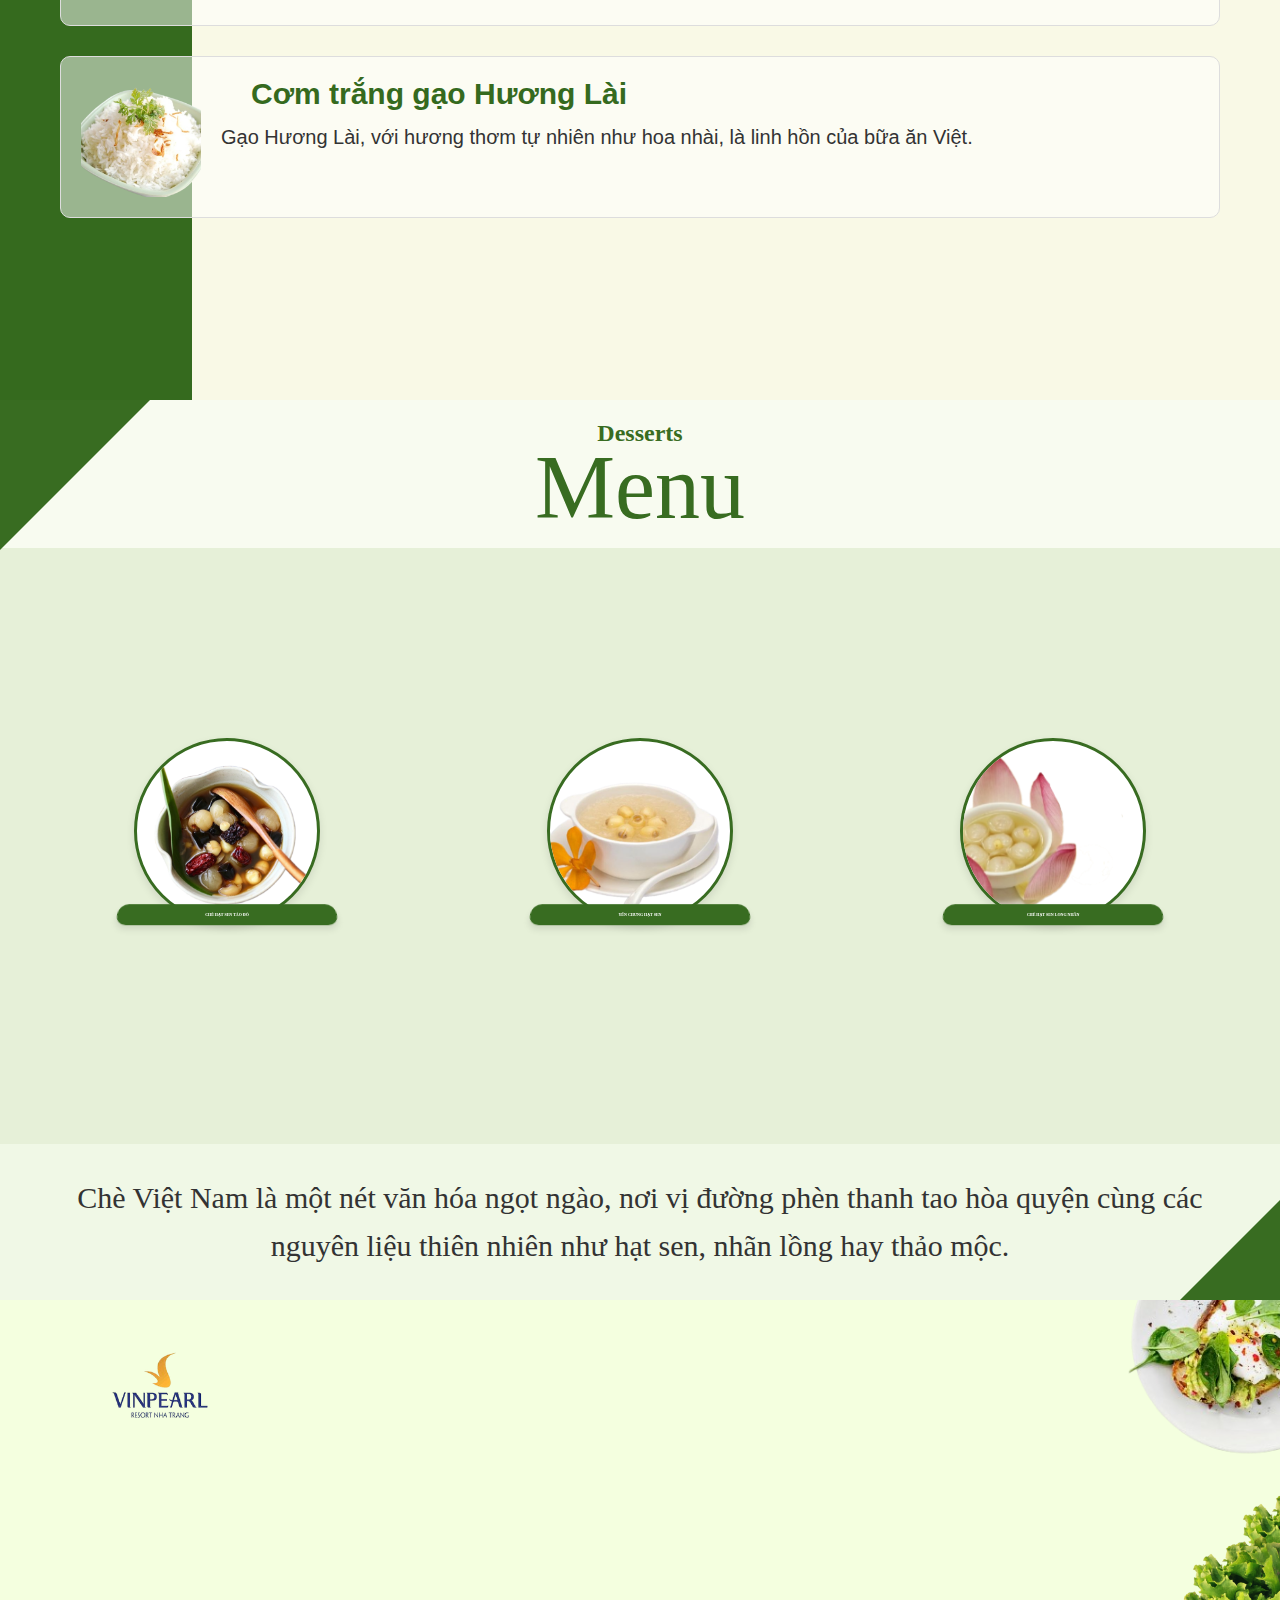
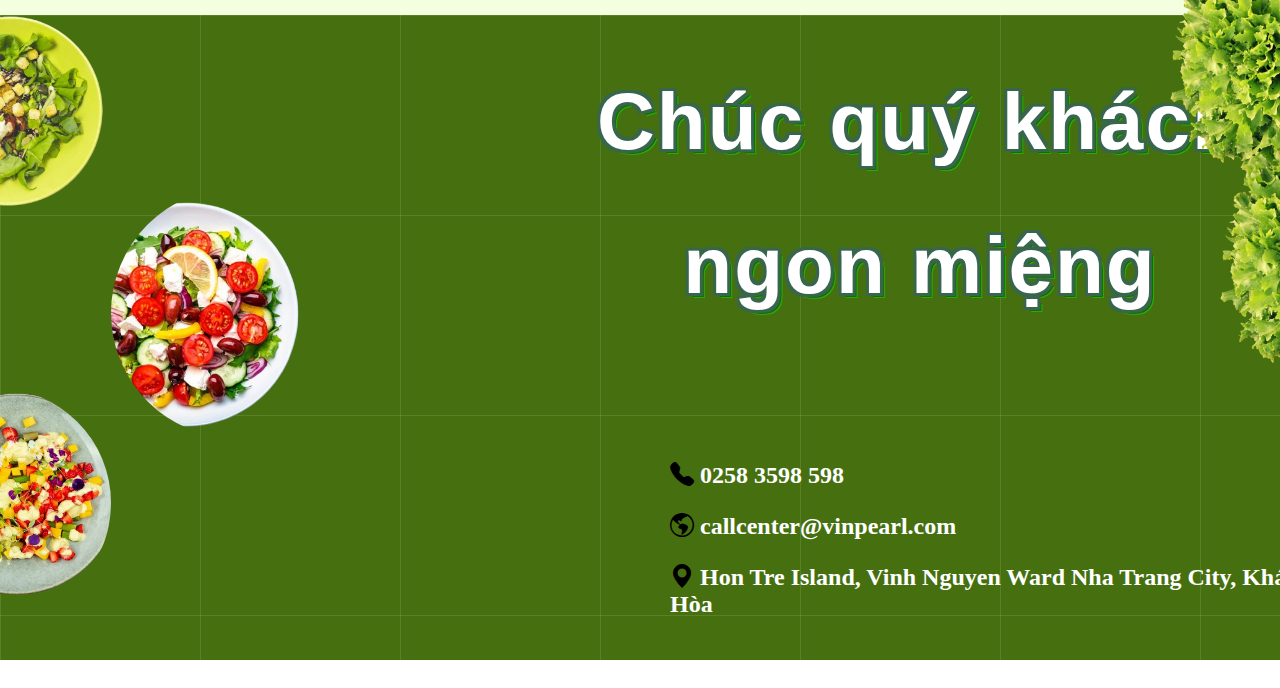
==== commit 1837c1ff: "Add files via upload" ====
--- a/index.html
+++ b/index.html
@@ -164,9 +164,6 @@
                         <img src="Assets/Images/Home/canh-rau-mong-toi.png" alt="Canh rau mồng tơi" class="item-image">
                         <div style="position: absolute; top: 5px; right: 25px; background-color: rgba(0,0,0,0.6); color: white; padding: 3px 6px; border-radius: 4px; font-size: 12px;">Click me</div>
                     </a>
-<!--                     <a class="d-block w-100 h-100" style="text-decoration: none;" href="canh-rau-mong-toi.html">
-                        <div class="item-calories">70kcal</div>
-                    </a> -->
                 </div>
                 <div class="item-content">
                     <h3 class="item-title" style="font-size: 50px;">
@@ -331,4 +328,4 @@
         console.log("Chúc mừng bạn đã mất acc facebook!!!!! Hư quá")
     </script>
 </body>
-</html>
+</html>--- a/Assets/Css/home.css
+++ b/Assets/Css/home.css
@@ -6,7 +6,7 @@
 body {
     margin: 0;
     padding: 0;
-    font-size: 5px;
+    font-size: 4px;
     overflow-x: hidden;
     touch-action: pan-y;
     scroll-snap-type: y proximity; /* hoặc x */
